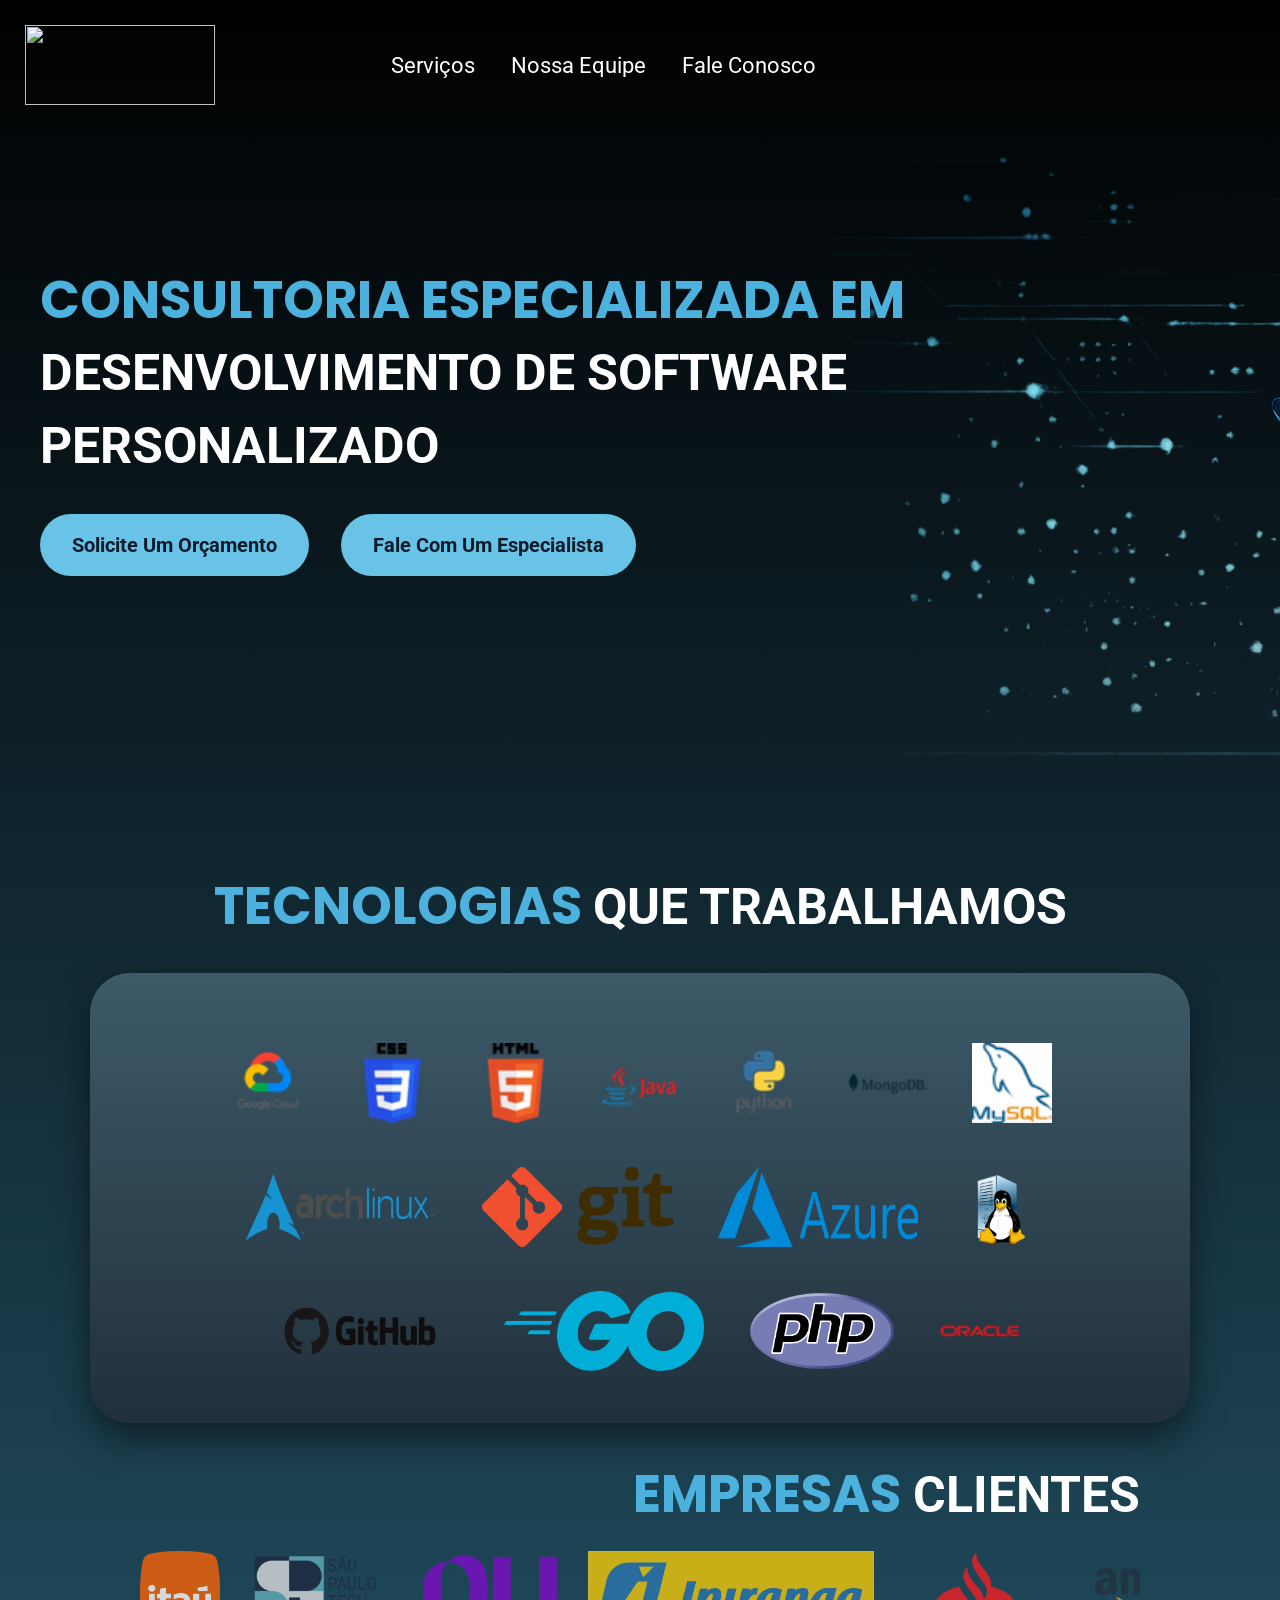
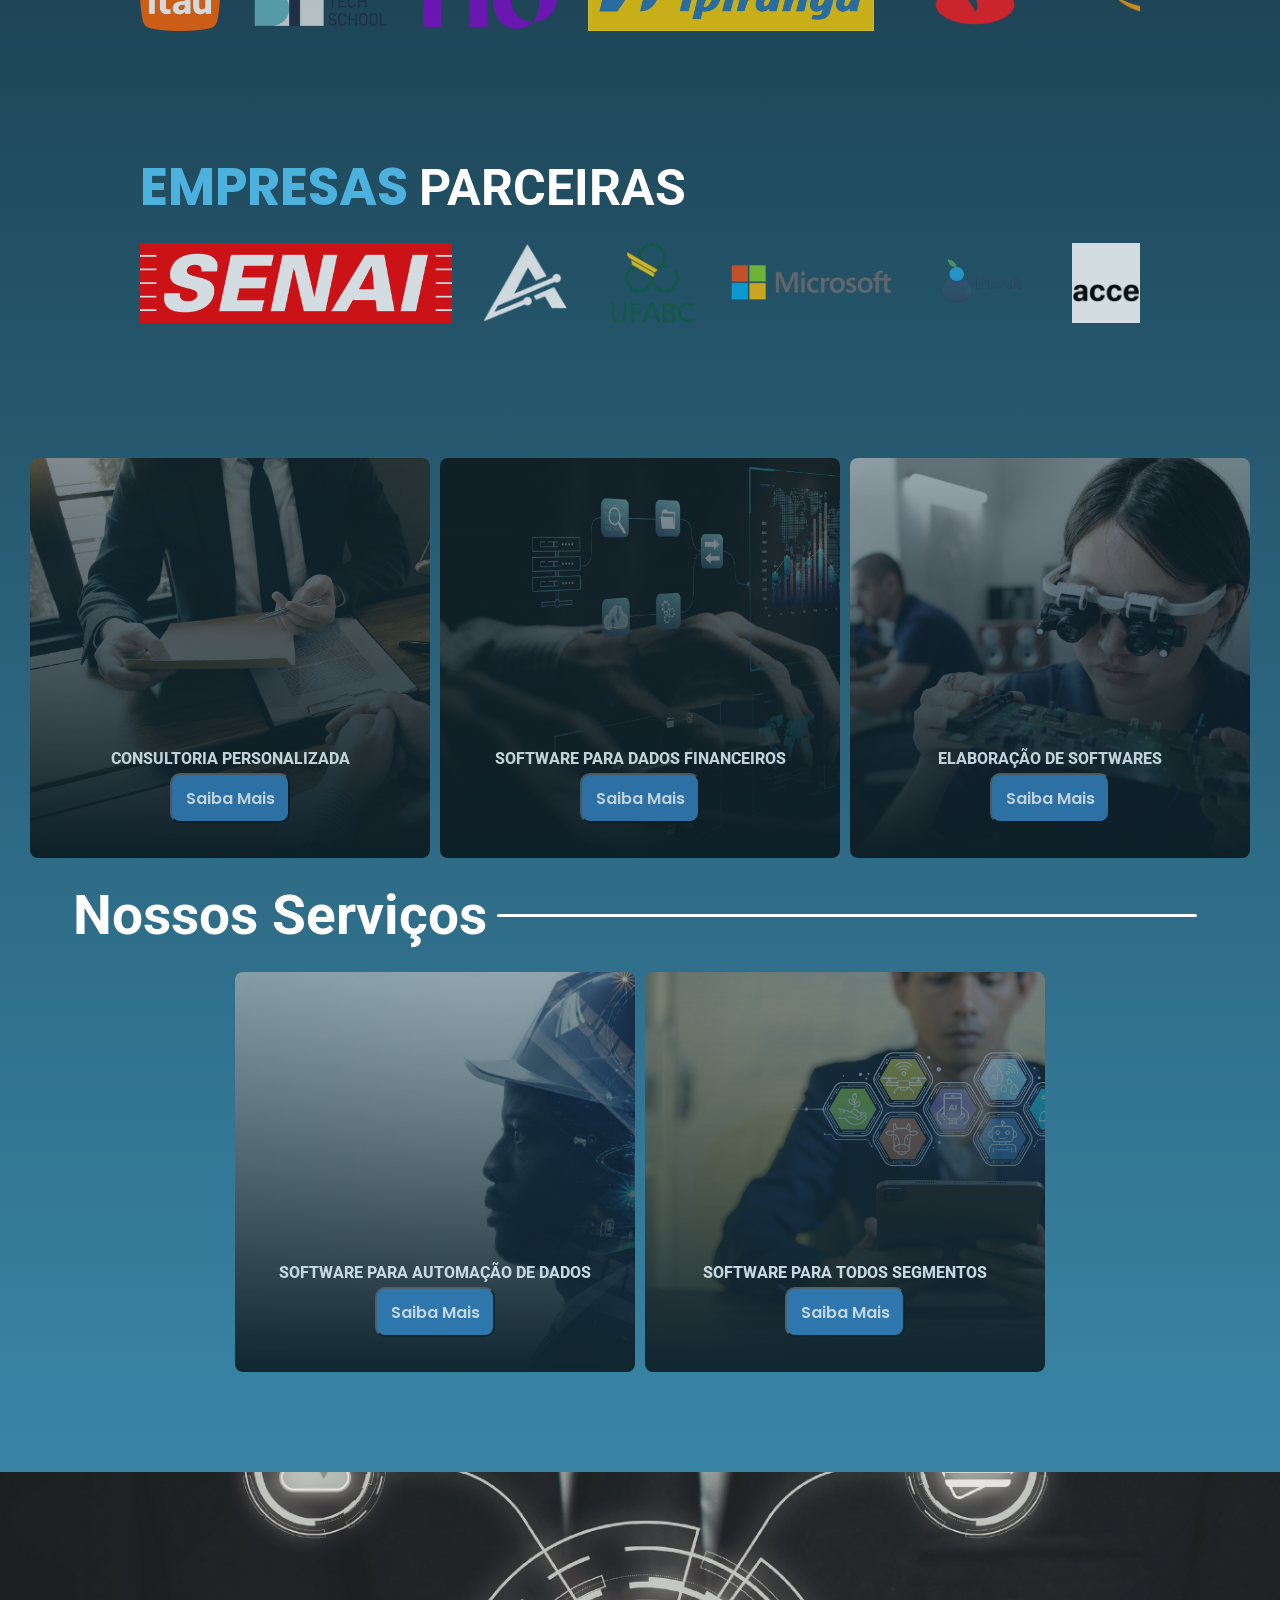
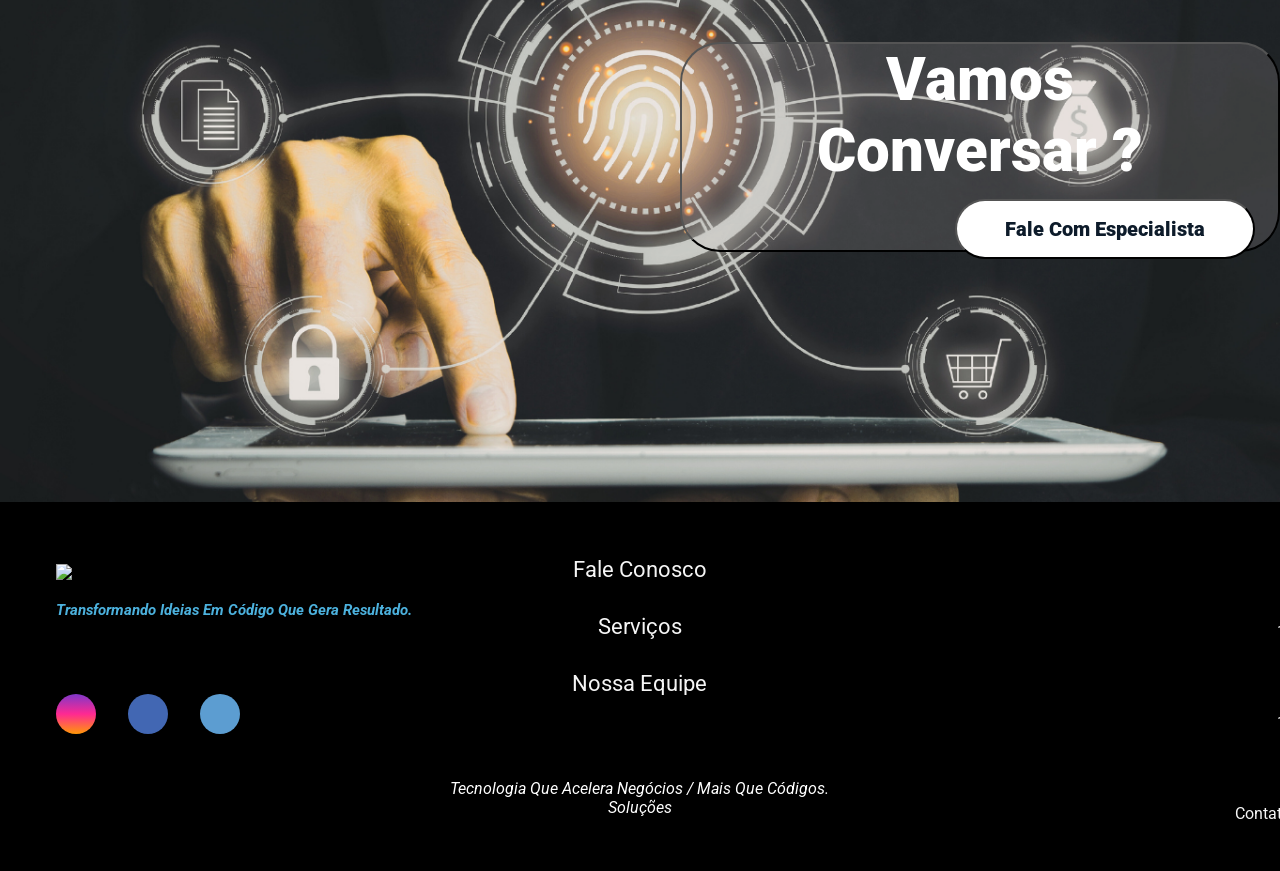
==== index.html @ 664ad67c "Vamos Conversar" ====
<!DOCTYPE html>
<html>

<head>
    <link rel="stylesheet" href="style-home.css">
    <link rel="stylesheet" href="https://cdnjs.cloudflare.com/ajax/libs/font-awesome/7.0.1/css/all.min.css"
        integrity="sha512-2SwdPD6INVrV/lHTZbO2nodKhrnDdJK9/kg2XD1r9uGqPo1cUbujc+IYdlYdEErWNu69gVcYgdxlmVmzTWnetw=="
        crossorigin="anonymous" referrerpolicy="no-referrer" />
    <title>Chama o Dev</title>
    <link rel="icon" href="IMG/icon_chama_o_dev.png" type="image/png">
</head>

<body>
    <header class="menu">
        <img src="IMG/chama_o_dev-removebg-preview.png" class="logo">
        <nav class="navbar">
            <a href="services.html">Serviços</a>
            <a href="nossaequipe.html">Nossa Equipe</a>
            <a href="./contato.html">Fale Conosco</a>
        </nav>
    </header>
    <section class="homepage">
        <div class="content">
            <h2 class="title">
                Consultoria Especializada em <br>
                <span>Desenvolvimento de Software Personalizado</span>
            </h2>

            <div class="botoes">
                <a href="services.html" class="btn">Solicite um Orçamento</a>
                <a href="./contato.html" class="btn">Fale com um Especialista</a>
            </div>
        </div>

        <div class="image">
            <img src="IMG/robo3.png">
        </div>
    </section>
    <section>
        <h1 class="title-box">Tecnologias <span>que trabalhamos</span></h1>
        <div class="alinhar">
            <div class="box">
                <img src="IMG/GoogleCloud.png" class="">
                <img src="tecnologias/css.png" class="">
                <img src="tecnologias/html.png" class="">
                <img src="tecnologias/java.png" class="">
                <img src="tecnologias/python.png" class="">
                <img src="tecnologias/mongodb.png" class="">
                <img src="tecnologias/MySQL.png" class="">
                <img src="tecnologias/archlinux.png" class="">
                <img src="tecnologias/Git-logo.svg.png" class="">
                <img src="tecnologias/Microsoft_Azure_Logo.svg.png" class="">
                <img src="tecnologias/linux-server.png" class="">
                <img src="tecnologias/github.png" class="">
                <img src="tecnologias/goolang.png" class="">
                <img src="tecnologias/php.png" class="">
                <img src="tecnologias/oracle.png" class="">
            </div>
        </div>
    </section>
    <section class="nossos_clientes_parceiros">
        <div class="cliente">
            <h1 class="title">Empresas<span> Clientes</span></h1>
            <div class="carrossel">
                <div class="logotipos">
                    <img src="IMG/2023_Itaú_Unibanco_Logo.png" alt="icone_itau" class="icons">
                    <img src="IMG/sptech_principal.png" alt="icone_sptech" class="icons">
                    <img src="IMG/nubank-logo-claro.png" alt="icone_nubank" class="icons">
                    <img src="IMG/Ipiranga_Logo.jpg" alt="icone_ipiranga" class="icons">
                    <img src="IMG/Santander-Emblema-650x366.png" alt="icone_santander" class="icons">
                    <img src="IMG/amazon.webp" class="icons">
                    <img src="IMG/apple.png" class="icons">
                    <img src="IMG/google.png" class="icons">

                    <img src="IMG/2023_Itaú_Unibanco_Logo.png" alt="icone_itau" class="icons">
                    <img src="IMG/sptech_principal.png" alt="icone_sptech" class="icons">
                    <img src="IMG/nubank-logo-claro.png" alt="icone_nubank" class="icons">
                    <img src="IMG/Ipiranga_Logo.jpg" alt="icone_ipiranga" class="icons">
                    <img src="IMG/Santander-Emblema-650x366.png" alt="icone_santander" class="icons">
                    <img src="IMG/amazon.webp" class="icons">
                    <img src="IMG/apple.png" class="icons">
                    <img src="IMG/google.png" class="icons">
                </div>
            </div>
        </div>
        </div>
        <div class="parceiros">
            <h1 class="title">Empresas  <span>Parceiras</span></h1>
            <div class="carrossel">
                <div class="logotipos">
                    <img src="IMG/SENAI_São_Paulo_logo.png" alt="icone_senai" class="icons">
                    <img src="IMG/chama o dev (1).png" alt="icone_Aposs" class="icons">
                    <img src="IMG/logo_ufabc.png" alt="icone_ufabc" class="icons">
                    <img src="IMG/Microsoft.png" alt="icone_microsoft" class="icons">
                    <img src="IMG/LogoPEAR.png" alt="icone-pear" class="icons">
                    <img src="IMG/accenture.png" class="icons">
                    <img src="IMG/nike.webp" class="icons">
            
                    <img src="IMG/SENAI_São_Paulo_logo.png" alt="icone_senai" class="icons">
                    <img src="IMG/chama o dev (1).png" alt="icone_Aposs" class="icons">
                    <img src="IMG/logo_ufabc.png" alt="icone_ufabc" class="icons">
                    <img src="IMG/Microsoft.png" alt="icone_microsoft" class="icons">
                    <img src="IMG/LogoPEAR.png" alt="icone-pear" class="icons">
                    <img src="IMG/accenture.png" class="icons">
                    <img src="IMG/nike.webp" class="icons">
                </div>
            </div>
        </div>
    </section>
    <section class="servicos">
        <div class="conjunto_card_servicos">
            <div class="cards_servicos cards_servicos_image1">
                <p class="frase_servicos">Consultoria personalizada</p>
                <button class="botao_servicos">Saiba Mais</button>
            </div>
            <div class="cards_servicos cards_servicos_image2">
                <p class="frase_servicos">Software para dados financeiros</p>
                <button class="botao_servicos">Saiba Mais</button>
            </div>
            <div class="cards_servicos cards_servicos_image3">
                <p class="frase_servicos">elaboração de softwares </p>
                <button class="botao_servicos">Saiba Mais</button>
            </div>
        </div>
        <div class="titulo_linha_servicos">
            <h1 class="titulo_servicos">Nossos Serviços</h1>
            <div class="linha_titulo"></div>
        </div>
        <div class="conjunto_card_servicos">
            <div class="cards_servicos cards_servicos_image4">
                <p class="frase_servicos">software para AUTOMAÇÃO De DADOS </p>
                <button class="botao_servicos">Saiba Mais</button>
            </div>
            <div class="cards_servicos cards_servicos_image5">
                <p class="frase_servicos">software para todos segmentos</p>
                <button class="botao_servicos">Saiba Mais</button>
            </div>
        </div>
    </section>
    <section>
        <div id="img5">
            
            <button class="conversar">
                <p class="titulo_conversa">Vamos</p>
                <p class="titulo_conversa">Conversar ?</p>
                <a href="./contato.html">
                    <input type="submit" value="Fale com Especialista" class="btn_especialista">
                </a>

            </button>


        </div>
    </section>
    <footer>
        <div id="footer_content">
            <div id="footer_contacts">
                <h1><img src="IMG/chama_o_dev-removebg-preview.png" width="230px"></h1>
                <h3 class="title2">
                    <p><i>Transformando ideias em código que gera resultado.</i></p>
                </h3>
                <br>
                <br>
                <br>

                <div id="footer_social_media">

                    <a href="https://www.instagram.com/" target="_blank" class="footer-link" id="instagram">
                        <i class="fa-brands fa-instagram"></i>
                    </a>

                    <a href="https://pt-br.facebook.com/" target="_blank" class="footer-link" id="facebook">
                        <i class="fa-brands fa-facebook"></i>
                    </a>
                    <a href="file:///C:/Users/25253884/Desktop/Chama-o-Dev/nossaequipe.html" target="_blank" class="footer-link" id="linkedin">
                        <i class="fa-brands fa-linkedin"></i>
                    </a>
                </div>
            </div>
            <ul class="footer-list">
                <li>
                    <a href="file:///C:/Users/25253884/Desktop/Chama-o-Dev/contato.html" class="footer-link">Fale
                        Conosco</a>
                </li>
                <li>
                    <a href="services.html" class="footer-link">Serviços</a>
                </li>
                <li>
                    <a href="file:///C:/Users/25253884/Desktop/Chama-o-Dev/nossaequipe.html" class="footer-link">Nossa
                        Equipe</a>
                </li>
                <br>
                <li>
                        <p><i>Tecnologia que acelera negócios / Mais que códigos. Soluções</i></p>
                </li>
            </ul>
            <div id="footer_social_media2">
                <div id="img4">
                    <i href="#" class="footer-link" id="whatsapp">
                        <i class="fa-brands fa-whatsapp"></i>
                    </i>
                    <p>11 91654-1455</p>
                    <i href="#" class="footer-link" id="telefone">
                        <i class="fa-solid fa-phone"></i>
                    </i>
                    <p>11 97764-6850</p>
                    <a href="https://mail.google.com/" target="_blank" class="footer-link" id="email">
                        <i class="fa-regular fa-envelope"> </i>
                    </a>
                    <p>contato@chamaodev.com</p>
                </div>
            </div>
        </div>
    </footer>
</body>

</html>
---- style-home.css ----
@import url('https://fonts.googleapis.com/css2?family=Inter:ital,opsz,wght@0,14..32,100..900;1,14..32,100..900&family=Montserrat:ital,wght@0,100..900;1,100..900&family=Poppins:ital,wght@0,100;0,200;0,300;0,400;0,500;0,600;0,700;0,800;0,900;1,100;1,200;1,300;1,400;1,500;1,600;1,700;1,800;1,900&display=swap');
@import url('https://fonts.googleapis.com/css2?family=Roboto:ital,wght@0,100..900;1,100..900&display=swap');

* {
    margin: 0;
    padding: 0;
    box-sizing: border-box;
    text-decoration: none;
    text-transform: capitalize;
    transition: 0.2s linear;
    font-family: "Roboto", sans-serif;
}

:root {
    /* Paleta Tecnologia & Confiança */
    --azul-escuro: #0A2647;
    --azul-medio: #144272;
    --azul-destaque: #205295;
    --azul-claro: #2C74B3;
    --branco: #FFFFFF;
    --cinza-claro: #F5F5F5;
    --texto-escuro: #333333;
    /* para fundos claros */
    --cor-fundo: #F5F5F5;
    /* para fundos escuro */
    --cor-fundoE: #000000;
    /* substitua pela sua cor */
    --cor-texto: #333333;
    --cor-ciano-claro: #6fd3ff;
    --font-montserrat: "montserrat", sans-serif;
    --font-poppins: "poppins", sans-serif;
    --font-inter: "inter", sans-serif;
    --font-roboto: "Roboto", sans-serif;
    --font-size-titulo: 50px;
    --font-size-subtitulo: 40px;
    --font-size-texto: 30px;
}

body {
    width: auto;
    height: auto;
    background: linear-gradient(#000, #4cb1dd);
    background-repeat: no-repeat;
    background-size: auto;
}

.icons {
    opacity: 0.8;
    transition:0.5s ease-in-out;
    filter: grayscale(5%);
    height: 80px;
}

.icons:hover{
    transform: scale(1.1);
    filter: grayscale(70%);
}

.carrossel {
    overflow: hidden; /* corta os elementos que sairem do container*/
    width: 100%;
    position: relative;
}

@keyframes slide {
    from {
        transform: translateX(0);
    }
    to {
        transform: translateX(-50%);
    }
}
.logotipos {
    display: flex;
    gap: 30px;
    display: flex;
    width: max-content;
    align-items: center;
    animation:slide 13s linear infinite;
}

.logo {
    height: 80px;
    width: 190px;
}

.menu {
    width: 100%;
    padding: 25px;
    padding-right: 35%;
    position: sticky;
    display: flex;
    align-items: center;
    justify-content: space-between;
}

.navbar a {
    margin: 0 1rem;
    font-size: 1.4rem;
    color: #fff;
}

.navbar a:hover {
    color: #4cb1dd;
    border-bottom: 0.1rem solid var(--cinza-claro);
    padding-bottom: 0.5rem;
    font-size: 1.6rem;
}

.homepage {
    width: 100%;
    height: 100vh;
    display: flex;
    align-items: center;
    justify-content: space-between;
    margin-top: -10rem;
}


.title-box{
    font-family: var(--font-poppins);
    font-size: 52px;
    color: #4cb1dd;
    text-transform: uppercase;
    line-height: 1.4;
    white-space: nowrap;
    text-align: center;
    margin-bottom: 30px;
}

.title-box span {
    font-size: 50px;
    white-space: initial;
    color: #fff;
    text-transform: uppercase;
}

.title {
    font-family: var(--font-poppins);
    font-size: 52px;
    color: #4cb1dd;
    text-transform: uppercase;
    line-height: 1.4;
    white-space: nowrap;
}

.title:hover{
    filter:brightness(120%);
}

.title span {
    font-size: 50px;
    white-space: initial;
    color: #fff;
    text-transform: uppercase;
}

.content {
    margin-left: 40px;
    display: flex;
    flex-direction: column;
}

.image {
    position:relative;
    right: 75px;
    top: 50px;
}

.botoes {
    display: flex;
    gap: 2rem;
    margin-top: 2rem;
}

.btn {
    background: #69c3e6;
    color: #0d1b2a;
    padding: 1.2rem 2rem;
    font-size: 20px;
    font-weight: 700;
    border-radius: 40px;
    text-decoration: none;
    display: inline-flex;
    align-items: center;
    justify-content: center;
    min-width: 240px;
    transition: 0.3s ease;
    
}

.btn:hover {
    transform: scale(1.05);
    background-color: #000;
    color: var(--cor-ciano-claro);
    box-shadow: 0 10px 25px rgba(0, 0, 0, 0.2);
}

/* --- Section Clientes Parceiros --- */
.nossos_clientes_parceiros {
    display: flex;
    flex-direction: column;
    justify-content: center;
    align-items: center;
    gap: 50px;
}

.cliente , .parceiros{
    width: 1000px;
    display: flex;
    flex-direction: column;
    margin: 35px;
    gap: 20px;
}

.cliente {
    text-align: right;
}

.titulo_cliente_parceiro {
    margin-top: 20px;
    margin-bottom:50px;
    font-family: var(--font-roboto);
    color: var(--branco);
    font-weight: 800;
}

.titulo_cliente_parceiro span {
    font-size: 50px;
    white-space: initial;
    color: #fff;
    text-transform: uppercase;
}


.card-mae{
    display: flex;
    justify-content: space-between;
    align-items: center;
    flex-wrap: wrap;
}

.card{
    width:500px;
    height:800px;
    background-color:#0f1d2e;
    padding: 20px;
    border-radius: 20px;
    border-style: outset;
    opacity:0.65;
    text-align: center;
    transition: 1s;
    overflow:hidden ;
    margin: 30px;
}

.card-container {
    text-align: center;
    padding: 15px;
}

.card:hover{    
    opacity:1;
    transform: translateY(-5px);
    box-shadow: 0px 10px 10px  #05618b;
}
.img-card {
    border-radius:50%;
    margin-bottom:15px;
    width: 100%;
    height: 400px; /* altura fixa pra imagem*/
    object-fit: cover; /* corta imagem sem distorcer*/
}

.card-container h1{
    margin-bottom:10px ;
    font-size: 30px;
    color: #4cb1dd;
}



.card-container p{
    font-size:1.3rem;
    color: #F5F5F5;
}

.btn-card{
    margin-top: auto;
    background: #69c3e6;
    color: #0d1b2a;
    padding: 1.0rem 1rem;
    font-size: 25px;
    font-weight: 500;
    border-radius: 25px;
    text-decoration: none;
    display: inline-flex;
    align-items: center;
    justify-content: center;
    transition: 0.3s ease;
    margin-top: 10px;
    margin-bottom: 10px;
}

.btn-card:hover {
    transform: scale(1.05);
    box-shadow: 0 10px 25px rgba(0, 0, 0, 0.2);
}

/* --- Serviços --- */
.servicos {
    margin: 100px 10px;
}
.cards_servicos {
    height: 400px;
    width: 400px;
    background: var(--azul-escuro);
    border-radius: 8px;
    text-transform: uppercase;
    font-family: var(--font-poppins);
    font-weight: 800;
    color: var(--branco);
    display: flex;
    flex-direction: column;
    align-items: center;
    justify-content: flex-end;
    padding-bottom: 30px;
    transition: 0.5s;
    opacity: 0.7;
}

.cards_servicos:hover {
    transform:translateY(-7px);
    box-shadow: 0 10px 25px rgba(0, 0, 0, 0.2);
    opacity: 1;
}

.frase_servicos {
    text-transform: uppercase;
    text-align: center;
}

.cards_servicos_image1 {
    background: linear-gradient(rgba(0,0,0,0.2), rgba(0,0,0,2)), url(IMG/chama\ o\ dev1.png);
    background-size: cover;
}

.cards_servicos_image2 {
    background: linear-gradient(rgba(0,0,0,0.2), rgba(0,0,0,1)), url(IMG/dev\ \(2\).png);
    background-size: cover;
}

.cards_servicos_image3 {
    background: linear-gradient(rgba(0,0,0,0.2), rgba(0,0,0,1)), url(IMG/dev\ \(3\).png);
    background-position: center;
    background-size: cover;
}

.cards_servicos_image4 {
    background: linear-gradient(rgba(0,0,0,0.2), rgba(0,0,0,1)), url(IMG/dev\ \(4\).png);
    background-size: cover;
}

.cards_servicos_image5 {
    background: linear-gradient(rgba(0,0,0,0.2), rgba(0,0,0,1)), url(IMG/dev.png);
    background-size: cover;
}

.botao_servicos {
    margin: 5px;
    height: 50px;
    width: 120px;
    background: var(--azul-claro);
    border-radius: 10px;
    color: var(--branco);
    font-family: var(--font-poppins);
    font-size: 16px;
    font-weight: 600;
}

.botao_servicos:hover {
    background: var(--azul-escuro);
    cursor: pointer;
}

.conjunto_card_servicos {
    display: flex;
    gap: 10px;
    justify-content: center;
}

.titulo_linha_servicos {
    margin: 25px 0px 25px 5%;
    display: flex;
    gap: 10px;
    align-items: center;
    color: var(--branco);
}

.linha_titulo {
    width: 700px;
    height: 3px;
    background: var(--branco);
    border-radius: 5px;
}

.titulo_servicos {
    font-size: 55px;
}

.footer {
    width: 100%;
    color: var(--branco)
}


.footer-link{
    text-decoration: none;
    font-size: 22px;
}


#footer_content {
    background-color: var(--cor-fundoE);
    color: #FFFFFF;
    display:grid;
    grid-template-columns: repeat(3, 1fr);
    padding: 3rem 3.5rem;
}

#footer_contacts h1 {
    margin-bottom: 0.75rem;
    color: #F5F5F5;

}

#footer_social_media {
    display: flex;
    align-items: center;
    gap: 2rem;
    margin-top: 1rem;

}

#footer_social_media2 {
    display: flex;
}

#img4 {
    display: flex;
    align-items: center;
    flex-direction: column;
    gap: 1rem;
    margin-top: 1rem;
    color: #F5F5F5;
    position: relative;
    left: 400px;
}

#footer_social_media2 .footer-link {
    display: flex;
    align-items: center;
    justify-content: center;
    height: 2.5rem;
    width: 2.5rem;
    color: var(--branco);
    border-radius: 50%;
    transition: all 0.4;
}

#footer_social_media2 .footer-link i {
    font-size: 1.25rem;
}
#footer_social_media2 .footer-link:hover{
    opacity: 0.6;
}

#footer_social_media .footer-link {
    display: flex;
    align-items: center;
    justify-content: center;
    height: 2.5rem;
    width: 2.5rem;
    color: var(--branco);
    border-radius: 50%;
    transition: all 0.4;
}

#footer_social_media .footer-link i {
    font-size: 1.25rem;
}

#footer_social_media .footer-link:hover{
    opacity: 0.6;
}

#instagram{
    background: linear-gradient(#7f37c9, #ff2992, #ff9807);
}

#facebook{
    background-color: #4267b3;
}

#linkedin{
    background-color: #5c9dd1;
}

#whatsapp{
    background-color: #25d366;
}

#telefone{
    background-color: #205295;
}

#email{
    background-color: #EA4335;

}

.footer-list {
    display: flex;
    flex-direction: column;
    gap: 2rem;
    list-style: none;
    align-items: center;
    justify-content: center;
    text-align: center;
}


.footer-list .footer-link {
    color: #F5F5F5;
}

.footer-list .footer-link:hover{
    color: var(--cor-ciano-claro);
    color: #5689d6;
}


.img4 {
    width: 260px;
    position: relative;
    left: 180px;
    top: 30px;
}

.content2{
    display:block;
    padding: 20px;
    margin-bottom: 30px;
    margin-top: 200px;
    height:250px;
}

.home-equipe{
    width: 100%;
    height: 100vh;
    display: flex;
    flex-direction: column;
    justify-content: center;
    align-items: center;
}

.estrela {
    margin-bottom:15px;
    width: 100px;
    filter: invert();
}

.frase-card{
    font-weight: bold;
    margin-top: 20px;
    margin-bottom: 20px;
    color: rgb(3, 135, 153);
    font-size: 50px;
}


.alinhar{
    display: flex;
    justify-content: center;
    align-items: center;
}
.box {
    height:450px;
    width: 1100px;
    /* Degradê azul-acinzentado da primeira foto */
    background: linear-gradient(180deg, #3d5a69 0%, #21303b 100%); 
    border-radius: 40px; 
    padding: 50px 45px;
    text-align: center;
    box-shadow: 0 15px 35px rgba(0, 0, 0, 0.5);
    color: #ffffff;
    overflow: hidden;
    transition:0.5s;
}

.box:hover{
    transform:translateY(-5px);
    box-shadow: 0 15px 25px #05618b;
}

.box img {
    min-height:80px;
    max-height:80px;
    margin:20px;
    min-width:80px;
    max-width:200px;
}

.title2 {
    font-family: var(--font-poppins);
    font-size: 15px;
    color: #4cb1dd;
    text-transform: uppercase;
    line-height: 1.4;
    white-space: nowrap;
}

#img5 {
    width: 100%;
    height: 70vh;
    background-image:url("IMG/conversaDEV.png"); 
    background-size:cover;
    background-position:bottom;
    background-repeat: no-repeat;
    display: flex;
    flex-direction: column;
    align-items: flex-end;
    justify-content: flex-end;
}


.btn_especialista {
    display: flex;
    font-weight: 300px;
    font-size: 20px;
    border-radius: 60px;
    background: #ffffff;
    color: #0d1b2a;
    padding: 1rem 3rem;
    font-weight: 900;
    cursor: pointer;
    margin-bottom: 30px;
    margin-top: 13px;
    margin-left: 250px;
    
}

.conversar {
    font-size: 60px;
    height: 210px;
    width: 600px;
    background-color: #d3c9c92a;
    border-radius: 40px;
    font-weight: 900;
    color: var(--branco);
    display: flex;
    flex-direction: column;
    align-items: center;
    padding-bottom: 10px;
    margin-bottom: 250px;
}
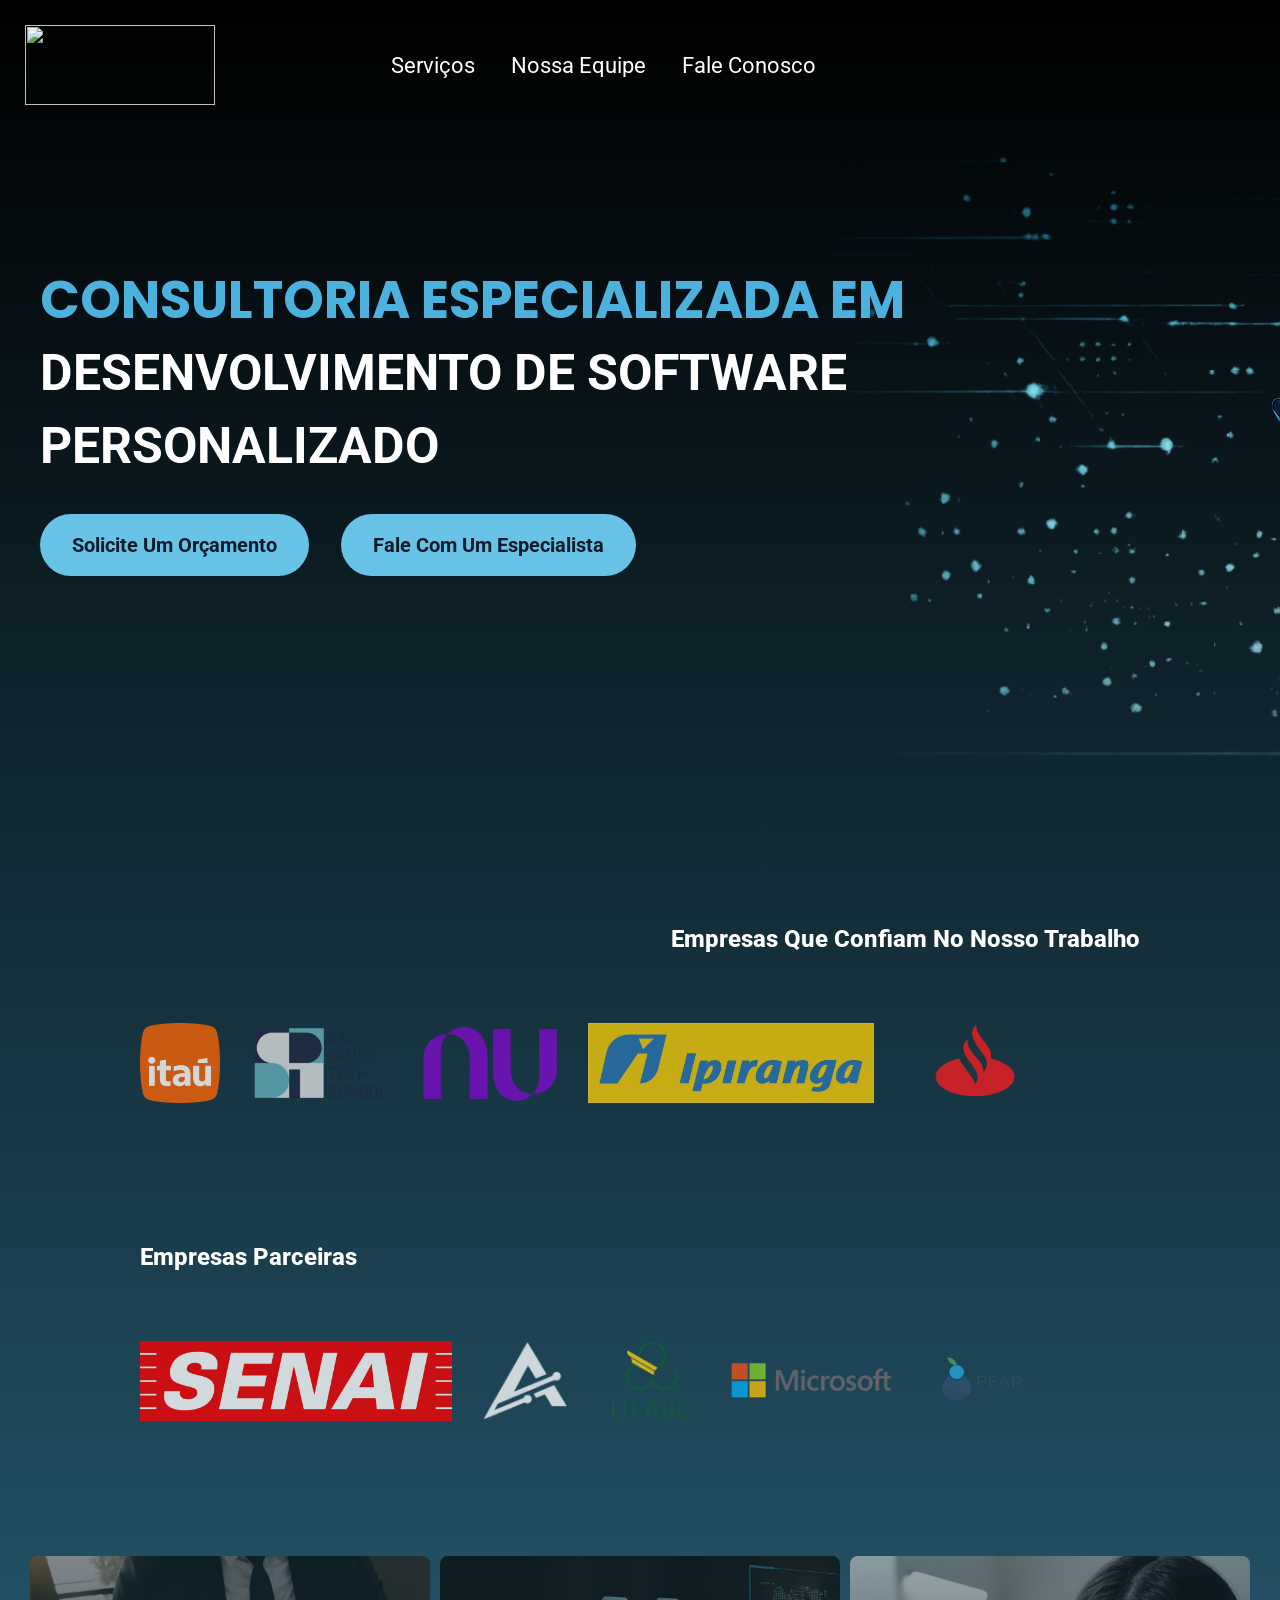
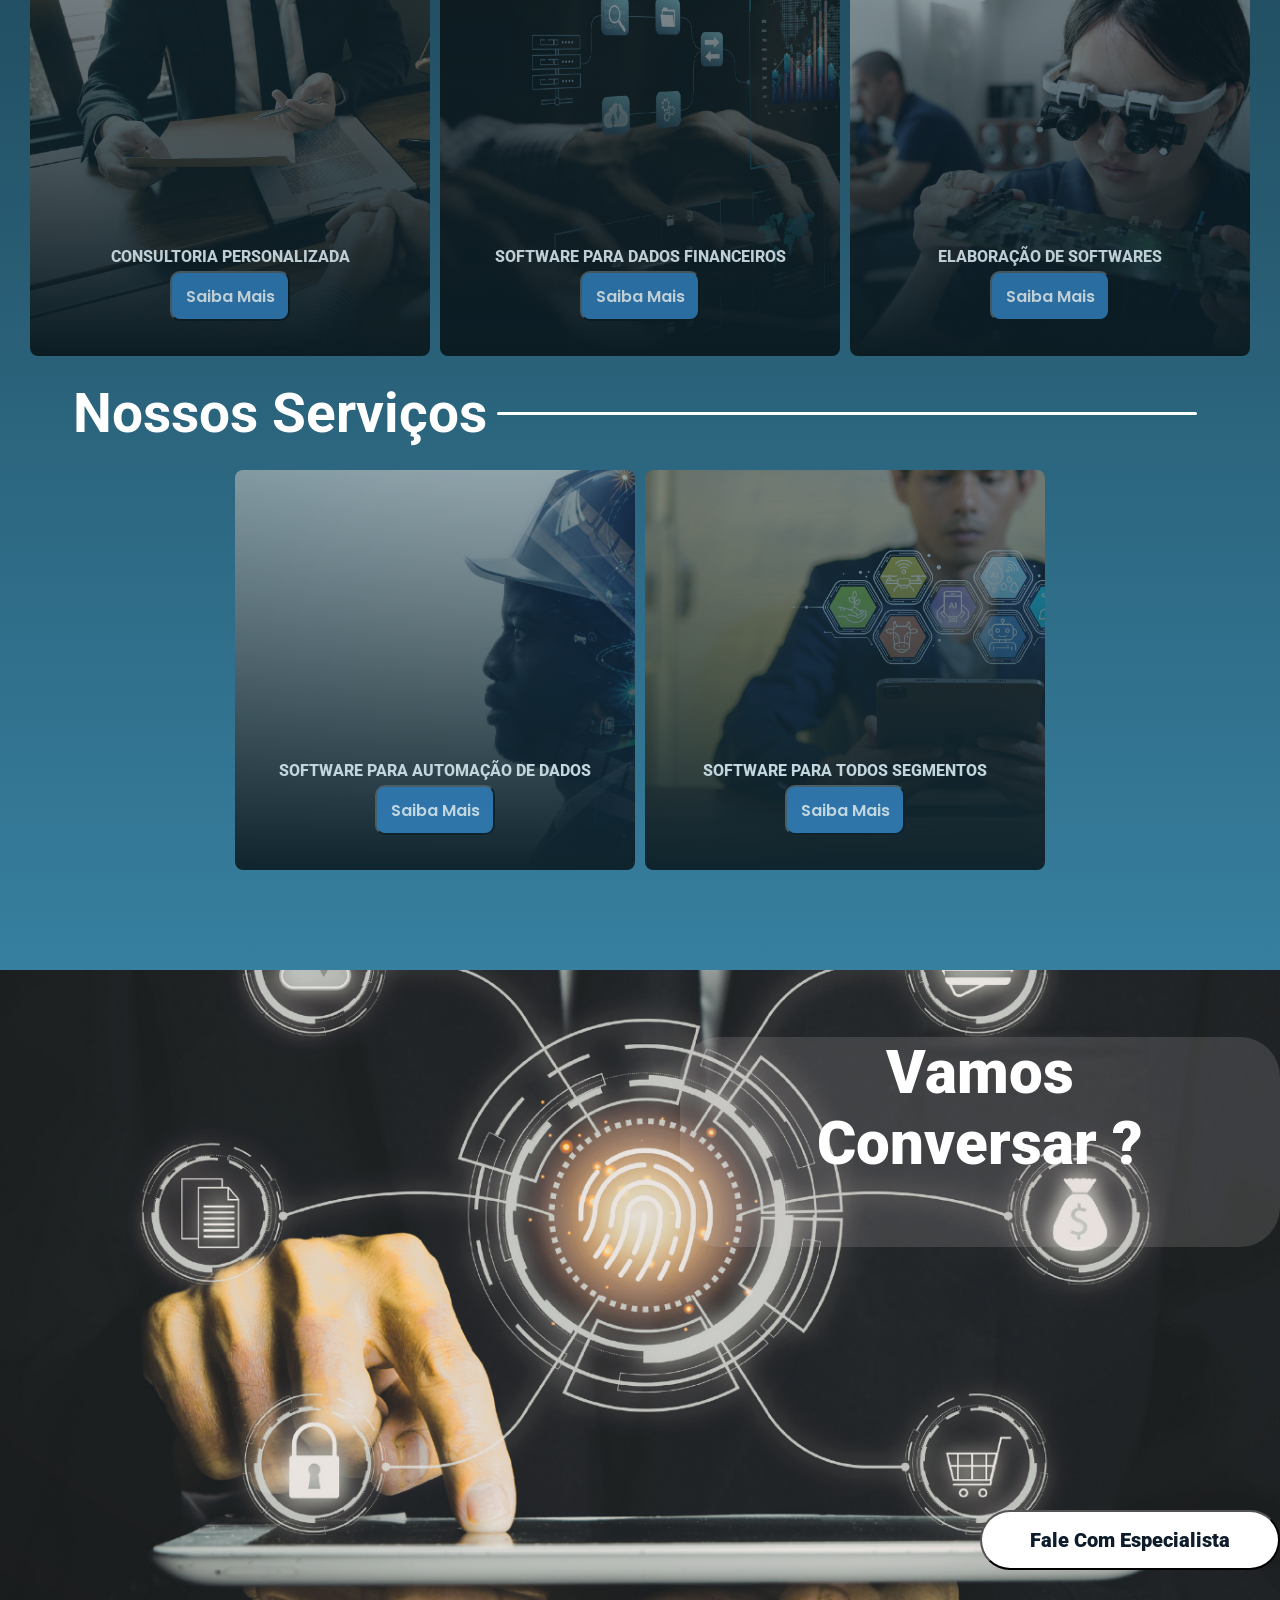
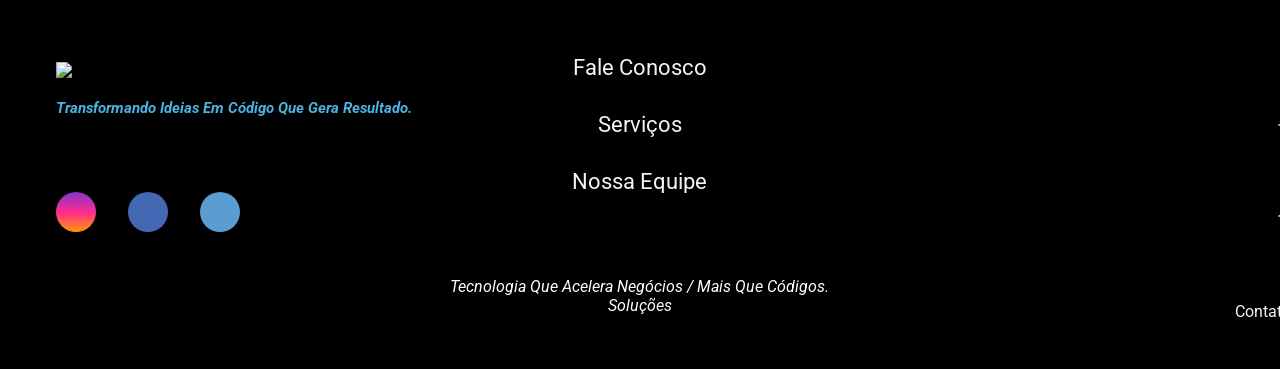
==== commit b36e7fb0: "Aprimorando area do cliente" ====
--- a/index.html
+++ b/index.html
@@ -36,74 +36,25 @@
             <img src="IMG/robo3.png">
         </div>
     </section>
-    <section>
-        <h1 class="title-box">Tecnologias <span>que trabalhamos</span></h1>
-        <div class="alinhar">
-            <div class="box">
-                <img src="IMG/GoogleCloud.png" class="">
-                <img src="tecnologias/css.png" class="">
-                <img src="tecnologias/html.png" class="">
-                <img src="tecnologias/java.png" class="">
-                <img src="tecnologias/python.png" class="">
-                <img src="tecnologias/mongodb.png" class="">
-                <img src="tecnologias/MySQL.png" class="">
-                <img src="tecnologias/archlinux.png" class="">
-                <img src="tecnologias/Git-logo.svg.png" class="">
-                <img src="tecnologias/Microsoft_Azure_Logo.svg.png" class="">
-                <img src="tecnologias/linux-server.png" class="">
-                <img src="tecnologias/github.png" class="">
-                <img src="tecnologias/goolang.png" class="">
-                <img src="tecnologias/php.png" class="">
-                <img src="tecnologias/oracle.png" class="">
+    <section class="nossos_clientes_parceiros">
+        <div class="cliente">
+            <h1 class="titulo_cliente_parceiro">Empresas que Confiam no Nosso Trabalho</h1>
+            <div class="logotipos">
+                <img src="IMG/2023_Itaú_Unibanco_Logo.png" alt="icone_itau" class="icons">
+                <img src="IMG/sptech_principal.png" alt="icone_sptech" class="icons">
+                <img src="IMG/nubank-logo-claro.png" alt="icone_nubank" class="icons">
+                <img src="IMG/Ipiranga_Logo.jpg" alt="icone_ipiranga" class="icons">
+                <img src="IMG/Santander-Emblema-650x366.png" alt="icone_santander" class="icons">
             </div>
         </div>
-    </section>
-    <section class="nossos_clientes_parceiros">
-        <div class="cliente">
-            <h1 class="title">Empresas<span> Clientes</span></h1>
-            <div class="carrossel">
-                <div class="logotipos">
-                    <img src="IMG/2023_Itaú_Unibanco_Logo.png" alt="icone_itau" class="icons">
-                    <img src="IMG/sptech_principal.png" alt="icone_sptech" class="icons">
-                    <img src="IMG/nubank-logo-claro.png" alt="icone_nubank" class="icons">
-                    <img src="IMG/Ipiranga_Logo.jpg" alt="icone_ipiranga" class="icons">
-                    <img src="IMG/Santander-Emblema-650x366.png" alt="icone_santander" class="icons">
-                    <img src="IMG/amazon.webp" class="icons">
-                    <img src="IMG/apple.png" class="icons">
-                    <img src="IMG/google.png" class="icons">
-
-                    <img src="IMG/2023_Itaú_Unibanco_Logo.png" alt="icone_itau" class="icons">
-                    <img src="IMG/sptech_principal.png" alt="icone_sptech" class="icons">
-                    <img src="IMG/nubank-logo-claro.png" alt="icone_nubank" class="icons">
-                    <img src="IMG/Ipiranga_Logo.jpg" alt="icone_ipiranga" class="icons">
-                    <img src="IMG/Santander-Emblema-650x366.png" alt="icone_santander" class="icons">
-                    <img src="IMG/amazon.webp" class="icons">
-                    <img src="IMG/apple.png" class="icons">
-                    <img src="IMG/google.png" class="icons">
-                </div>
-            </div>
-        </div>
-        </div>
         <div class="parceiros">
-            <h1 class="title">Empresas  <span>Parceiras</span></h1>
-            <div class="carrossel">
-                <div class="logotipos">
-                    <img src="IMG/SENAI_São_Paulo_logo.png" alt="icone_senai" class="icons">
-                    <img src="IMG/chama o dev (1).png" alt="icone_Aposs" class="icons">
-                    <img src="IMG/logo_ufabc.png" alt="icone_ufabc" class="icons">
-                    <img src="IMG/Microsoft.png" alt="icone_microsoft" class="icons">
-                    <img src="IMG/LogoPEAR.png" alt="icone-pear" class="icons">
-                    <img src="IMG/accenture.png" class="icons">
-                    <img src="IMG/nike.webp" class="icons">
-            
-                    <img src="IMG/SENAI_São_Paulo_logo.png" alt="icone_senai" class="icons">
-                    <img src="IMG/chama o dev (1).png" alt="icone_Aposs" class="icons">
-                    <img src="IMG/logo_ufabc.png" alt="icone_ufabc" class="icons">
-                    <img src="IMG/Microsoft.png" alt="icone_microsoft" class="icons">
-                    <img src="IMG/LogoPEAR.png" alt="icone-pear" class="icons">
-                    <img src="IMG/accenture.png" class="icons">
-                    <img src="IMG/nike.webp" class="icons">
-                </div>
+            <h1 class="titulo_cliente_parceiro">Empresas Parceiras</h1>
+            <div class="logotipos">
+                <img src="IMG/SENAI_São_Paulo_logo.png" alt="icone_senai" class="icons">
+                <img src="IMG/chama o dev (1).png" alt="icone_Aposs" class="icons">
+                <img src="IMG/logo_ufabc.png" alt="icone_ufabc" class="icons">
+                <img src="IMG/Microsoft.png" alt="icone_microsoft" class="icons">
+                <img src="IMG/LogoPEAR.png" alt="icone-pear" class="icons">
             </div>
         </div>
     </section>
@@ -139,17 +90,11 @@
     </section>
     <section>
         <div id="img5">
-            
-            <button class="conversar">
+            <div class="conversar">
                 <p class="titulo_conversa">Vamos</p>
                 <p class="titulo_conversa">Conversar ?</p>
-                <a href="./contato.html">
-                    <input type="submit" value="Fale com Especialista" class="btn_especialista">
-                </a>
-
-            </button>
-
-
+            </div>
+            <input type="submit" value="Fale com Especialista" class="btn_especialista">
         </div>
     </section>
     <footer>
@@ -172,7 +117,8 @@
                     <a href="https://pt-br.facebook.com/" target="_blank" class="footer-link" id="facebook">
                         <i class="fa-brands fa-facebook"></i>
                     </a>
-                    <a href="file:///C:/Users/25253884/Desktop/Chama-o-Dev/nossaequipe.html" target="_blank" class="footer-link" id="linkedin">
+                    <a href="file:///C:/Users/25253884/Desktop/Chama-o-Dev/nossaequipe.html" target="_blank"
+                        class="footer-link" id="linkedin">
                         <i class="fa-brands fa-linkedin"></i>
                     </a>
                 </div>
@@ -191,7 +137,7 @@
                 </li>
                 <br>
                 <li>
-                        <p><i>Tecnologia que acelera negócios / Mais que códigos. Soluções</i></p>
+                    <p><i>Tecnologia que acelera negócios / Mais que códigos. Soluções</i></p>
                 </li>
             </ul>
             <div id="footer_social_media2">
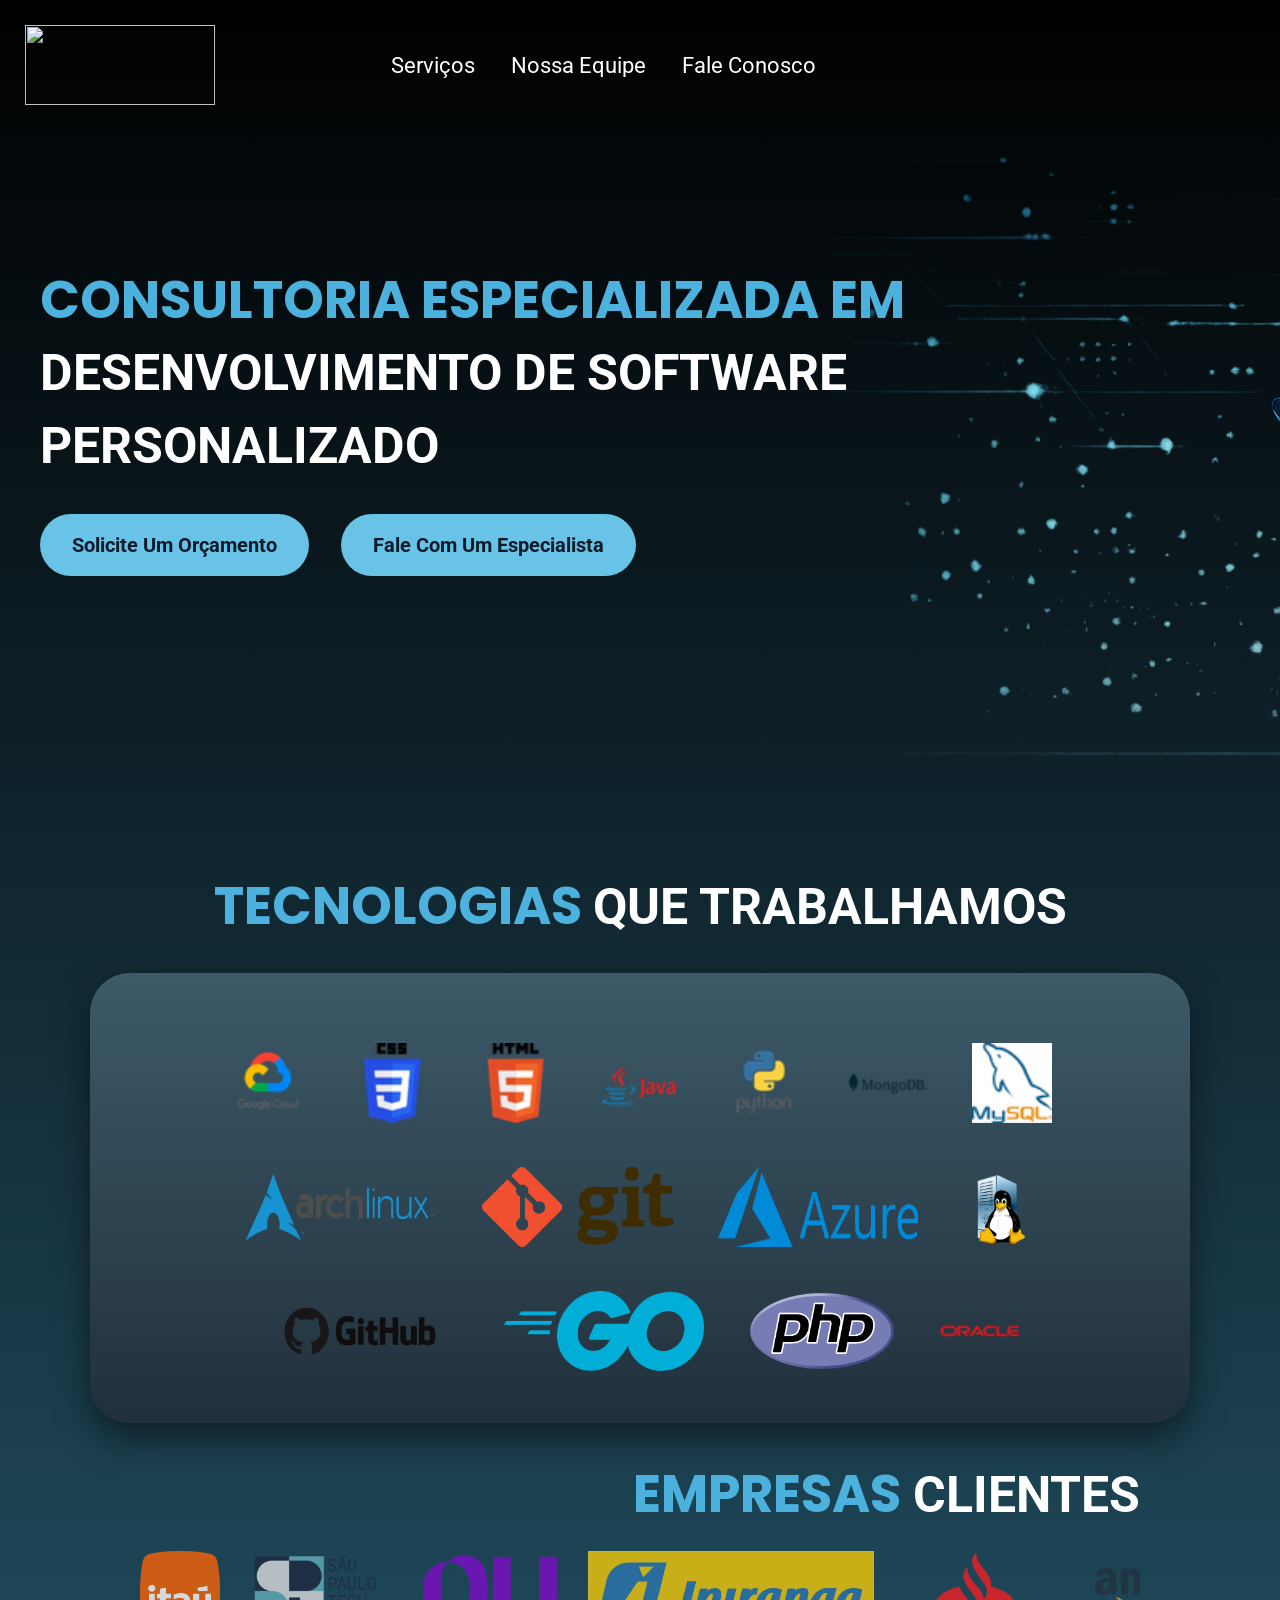
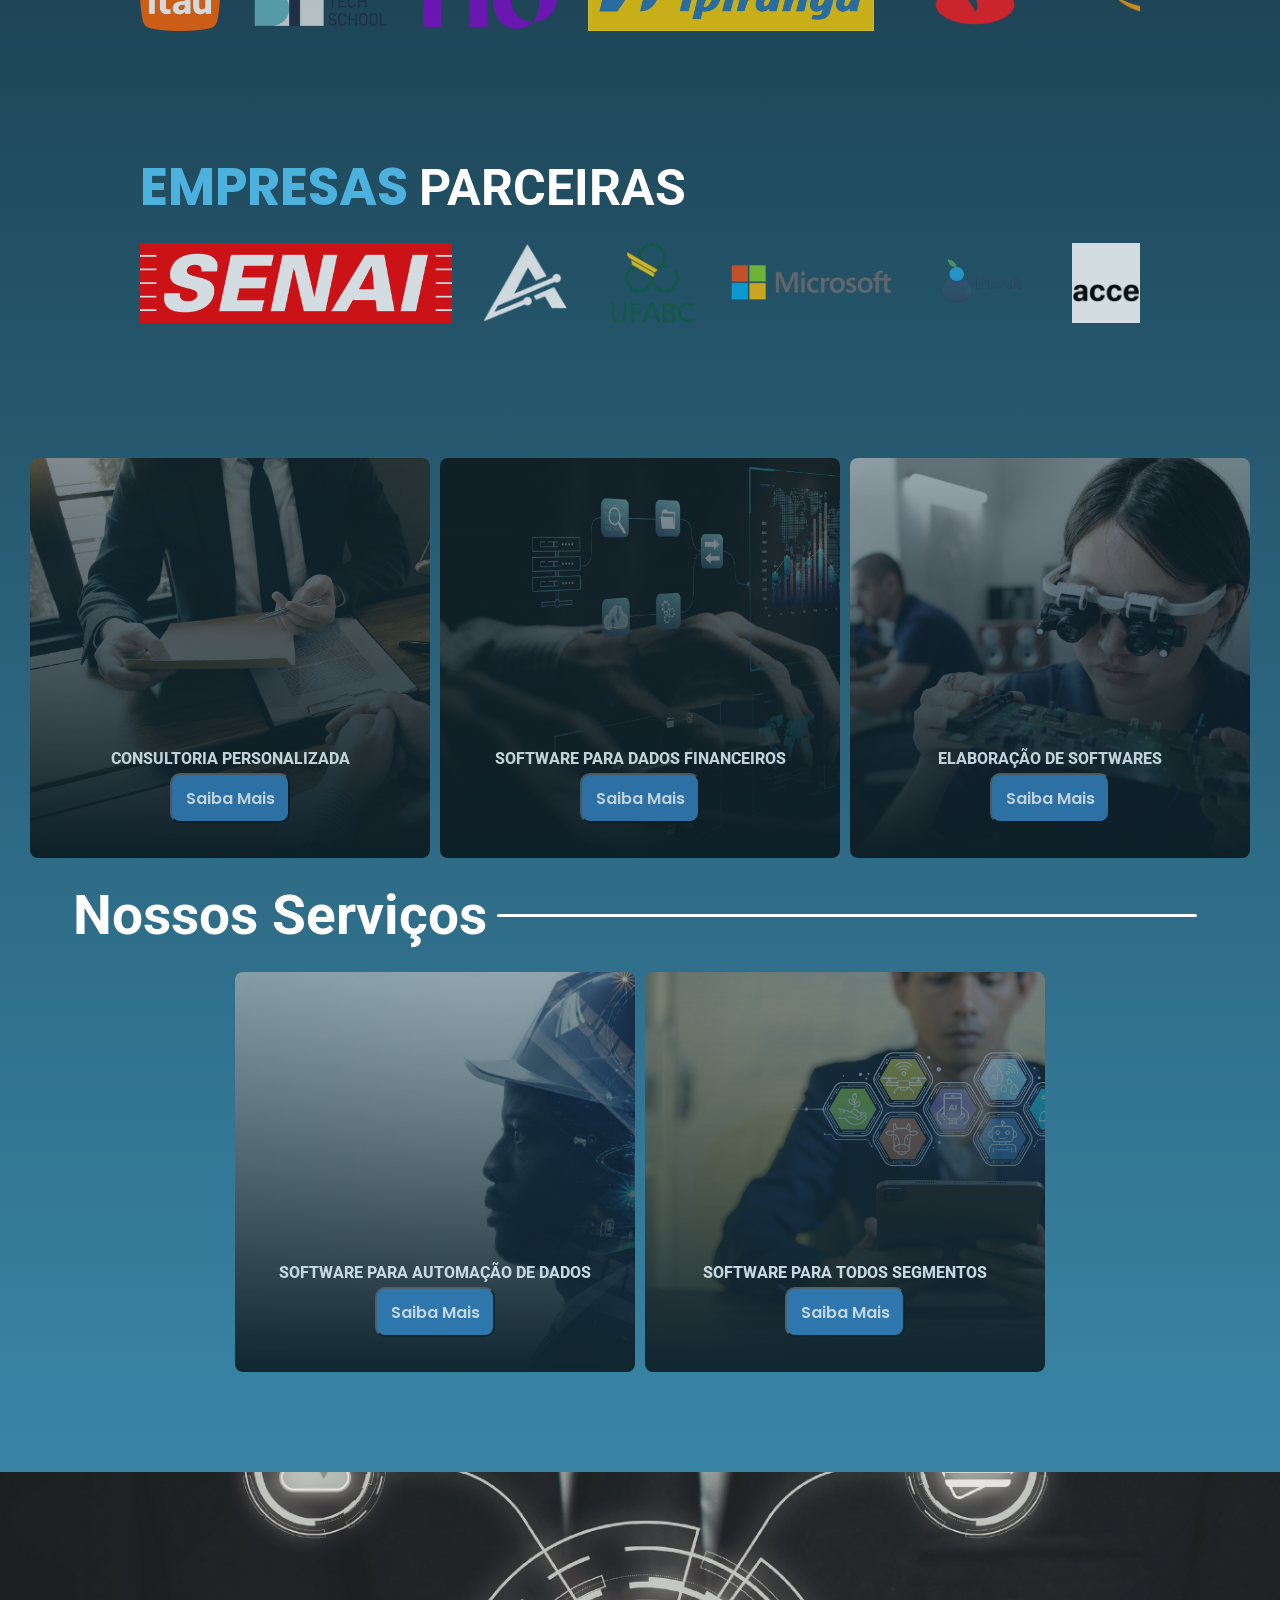
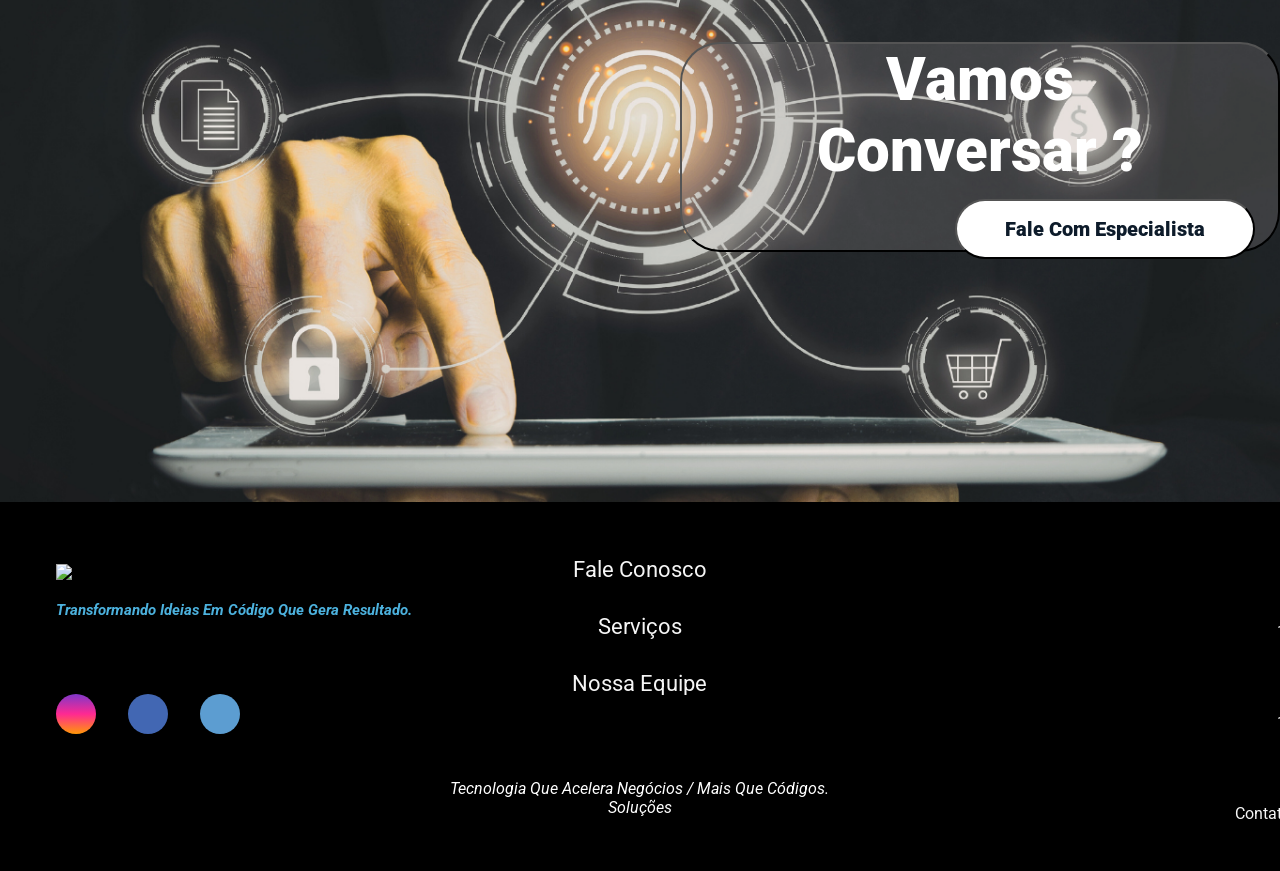
==== commit 3ce94f91: "Merge branch 'main' of https://github.com/Araujosp/Chama-o-Dev" ====
--- a/index.html
+++ b/index.html
@@ -36,25 +36,74 @@
             <img src="IMG/robo3.png">
         </div>
     </section>
+    <section>
+        <h1 class="title-box">Tecnologias <span>que trabalhamos</span></h1>
+        <div class="alinhar">
+            <div class="box">
+                <img src="IMG/GoogleCloud.png" class="">
+                <img src="tecnologias/css.png" class="">
+                <img src="tecnologias/html.png" class="">
+                <img src="tecnologias/java.png" class="">
+                <img src="tecnologias/python.png" class="">
+                <img src="tecnologias/mongodb.png" class="">
+                <img src="tecnologias/MySQL.png" class="">
+                <img src="tecnologias/archlinux.png" class="">
+                <img src="tecnologias/Git-logo.svg.png" class="">
+                <img src="tecnologias/Microsoft_Azure_Logo.svg.png" class="">
+                <img src="tecnologias/linux-server.png" class="">
+                <img src="tecnologias/github.png" class="">
+                <img src="tecnologias/goolang.png" class="">
+                <img src="tecnologias/php.png" class="">
+                <img src="tecnologias/oracle.png" class="">
+            </div>
+        </div>
+    </section>
     <section class="nossos_clientes_parceiros">
         <div class="cliente">
-            <h1 class="titulo_cliente_parceiro">Empresas que Confiam no Nosso Trabalho</h1>
-            <div class="logotipos">
-                <img src="IMG/2023_Itaú_Unibanco_Logo.png" alt="icone_itau" class="icons">
-                <img src="IMG/sptech_principal.png" alt="icone_sptech" class="icons">
-                <img src="IMG/nubank-logo-claro.png" alt="icone_nubank" class="icons">
-                <img src="IMG/Ipiranga_Logo.jpg" alt="icone_ipiranga" class="icons">
-                <img src="IMG/Santander-Emblema-650x366.png" alt="icone_santander" class="icons">
-            </div>
+            <h1 class="title">Empresas<span> Clientes</span></h1>
+            <div class="carrossel">
+                <div class="logotipos">
+                    <img src="IMG/2023_Itaú_Unibanco_Logo.png" alt="icone_itau" class="icons">
+                    <img src="IMG/sptech_principal.png" alt="icone_sptech" class="icons">
+                    <img src="IMG/nubank-logo-claro.png" alt="icone_nubank" class="icons">
+                    <img src="IMG/Ipiranga_Logo.jpg" alt="icone_ipiranga" class="icons">
+                    <img src="IMG/Santander-Emblema-650x366.png" alt="icone_santander" class="icons">
+                    <img src="IMG/amazon.webp" class="icons">
+                    <img src="IMG/apple.png" class="icons">
+                    <img src="IMG/google.png" class="icons">
+
+                    <img src="IMG/2023_Itaú_Unibanco_Logo.png" alt="icone_itau" class="icons">
+                    <img src="IMG/sptech_principal.png" alt="icone_sptech" class="icons">
+                    <img src="IMG/nubank-logo-claro.png" alt="icone_nubank" class="icons">
+                    <img src="IMG/Ipiranga_Logo.jpg" alt="icone_ipiranga" class="icons">
+                    <img src="IMG/Santander-Emblema-650x366.png" alt="icone_santander" class="icons">
+                    <img src="IMG/amazon.webp" class="icons">
+                    <img src="IMG/apple.png" class="icons">
+                    <img src="IMG/google.png" class="icons">
+                </div>
+            </div>
+        </div>
         </div>
         <div class="parceiros">
-            <h1 class="titulo_cliente_parceiro">Empresas Parceiras</h1>
-            <div class="logotipos">
-                <img src="IMG/SENAI_São_Paulo_logo.png" alt="icone_senai" class="icons">
-                <img src="IMG/chama o dev (1).png" alt="icone_Aposs" class="icons">
-                <img src="IMG/logo_ufabc.png" alt="icone_ufabc" class="icons">
-                <img src="IMG/Microsoft.png" alt="icone_microsoft" class="icons">
-                <img src="IMG/LogoPEAR.png" alt="icone-pear" class="icons">
+            <h1 class="title">Empresas  <span>Parceiras</span></h1>
+            <div class="carrossel">
+                <div class="logotipos">
+                    <img src="IMG/SENAI_São_Paulo_logo.png" alt="icone_senai" class="icons">
+                    <img src="IMG/chama o dev (1).png" alt="icone_Aposs" class="icons">
+                    <img src="IMG/logo_ufabc.png" alt="icone_ufabc" class="icons">
+                    <img src="IMG/Microsoft.png" alt="icone_microsoft" class="icons">
+                    <img src="IMG/LogoPEAR.png" alt="icone-pear" class="icons">
+                    <img src="IMG/accenture.png" class="icons">
+                    <img src="IMG/nike.webp" class="icons">
+            
+                    <img src="IMG/SENAI_São_Paulo_logo.png" alt="icone_senai" class="icons">
+                    <img src="IMG/chama o dev (1).png" alt="icone_Aposs" class="icons">
+                    <img src="IMG/logo_ufabc.png" alt="icone_ufabc" class="icons">
+                    <img src="IMG/Microsoft.png" alt="icone_microsoft" class="icons">
+                    <img src="IMG/LogoPEAR.png" alt="icone-pear" class="icons">
+                    <img src="IMG/accenture.png" class="icons">
+                    <img src="IMG/nike.webp" class="icons">
+                </div>
             </div>
         </div>
     </section>
@@ -90,11 +139,17 @@
     </section>
     <section>
         <div id="img5">
-            <div class="conversar">
+            
+            <button class="conversar">
                 <p class="titulo_conversa">Vamos</p>
                 <p class="titulo_conversa">Conversar ?</p>
-            </div>
-            <input type="submit" value="Fale com Especialista" class="btn_especialista">
+                <a href="./contato.html">
+                    <input type="submit" value="Fale com Especialista" class="btn_especialista">
+                </a>
+
+            </button>
+
+
         </div>
     </section>
     <footer>
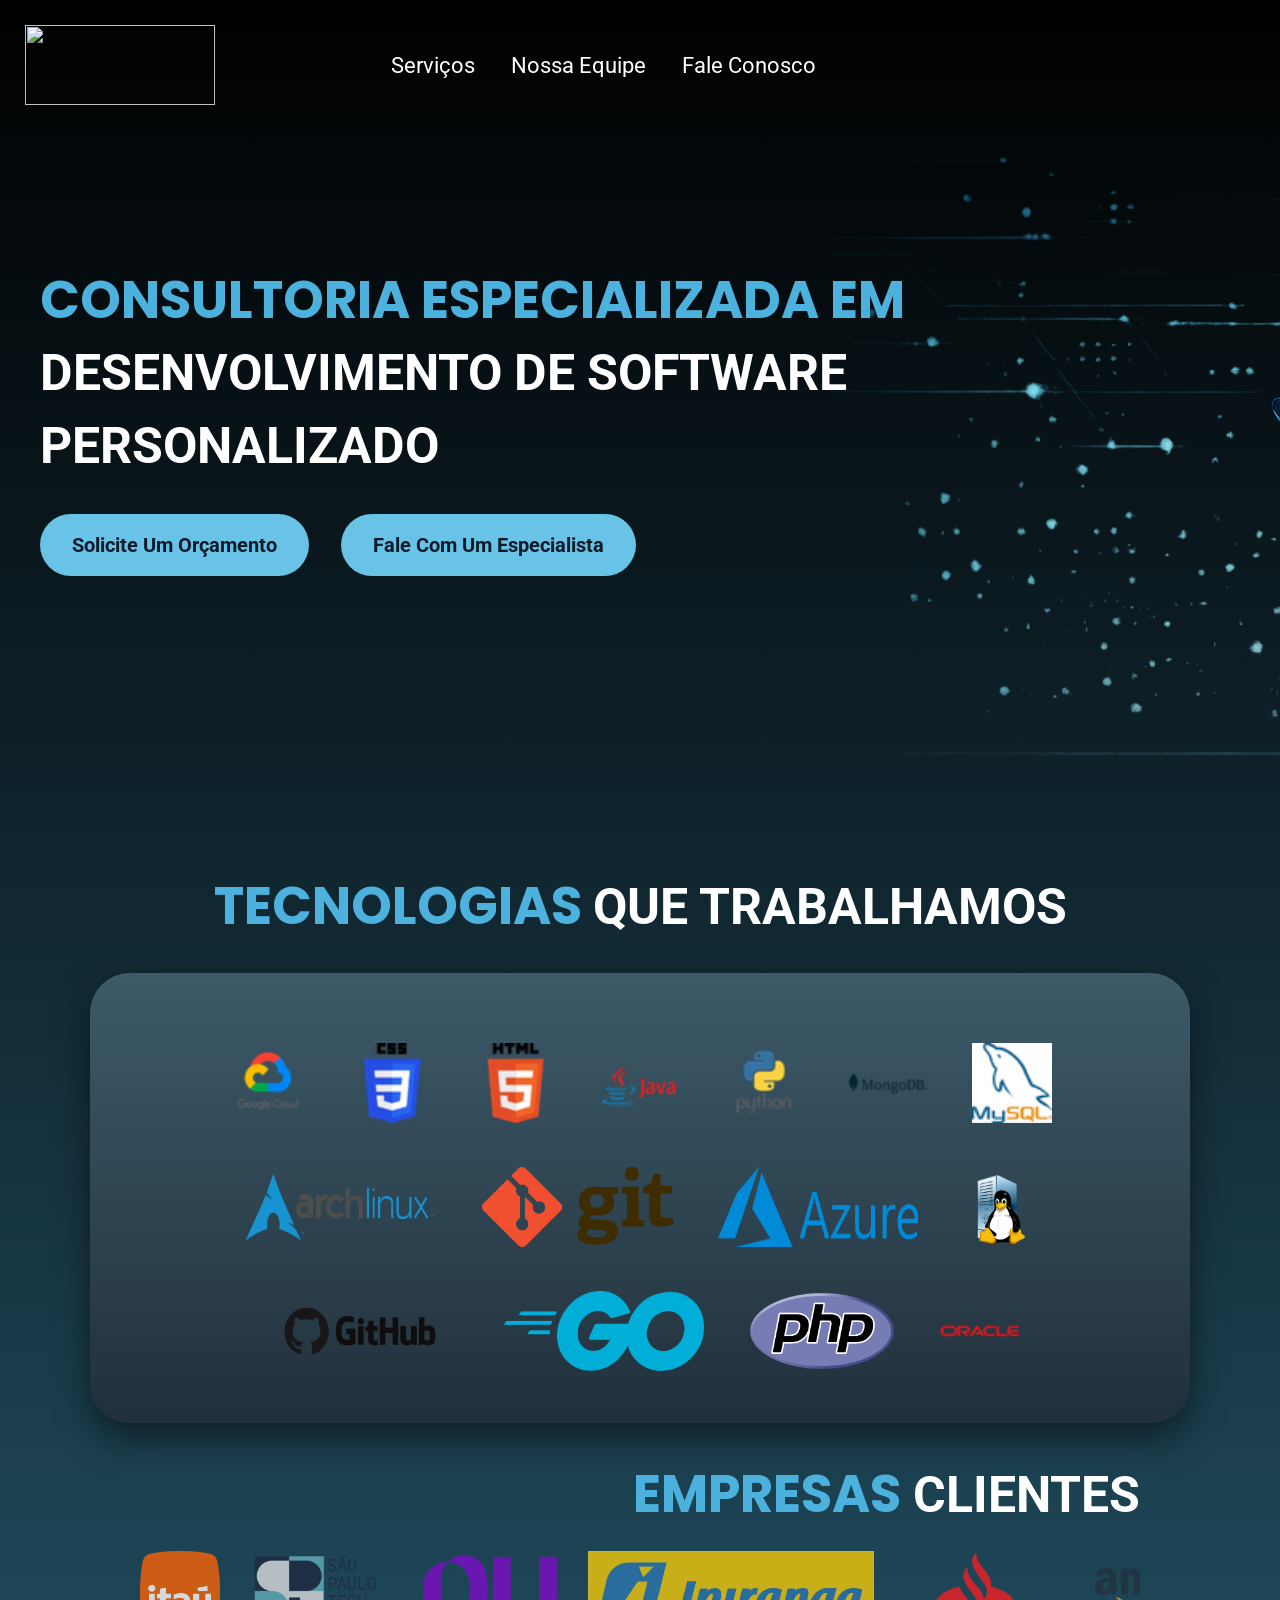
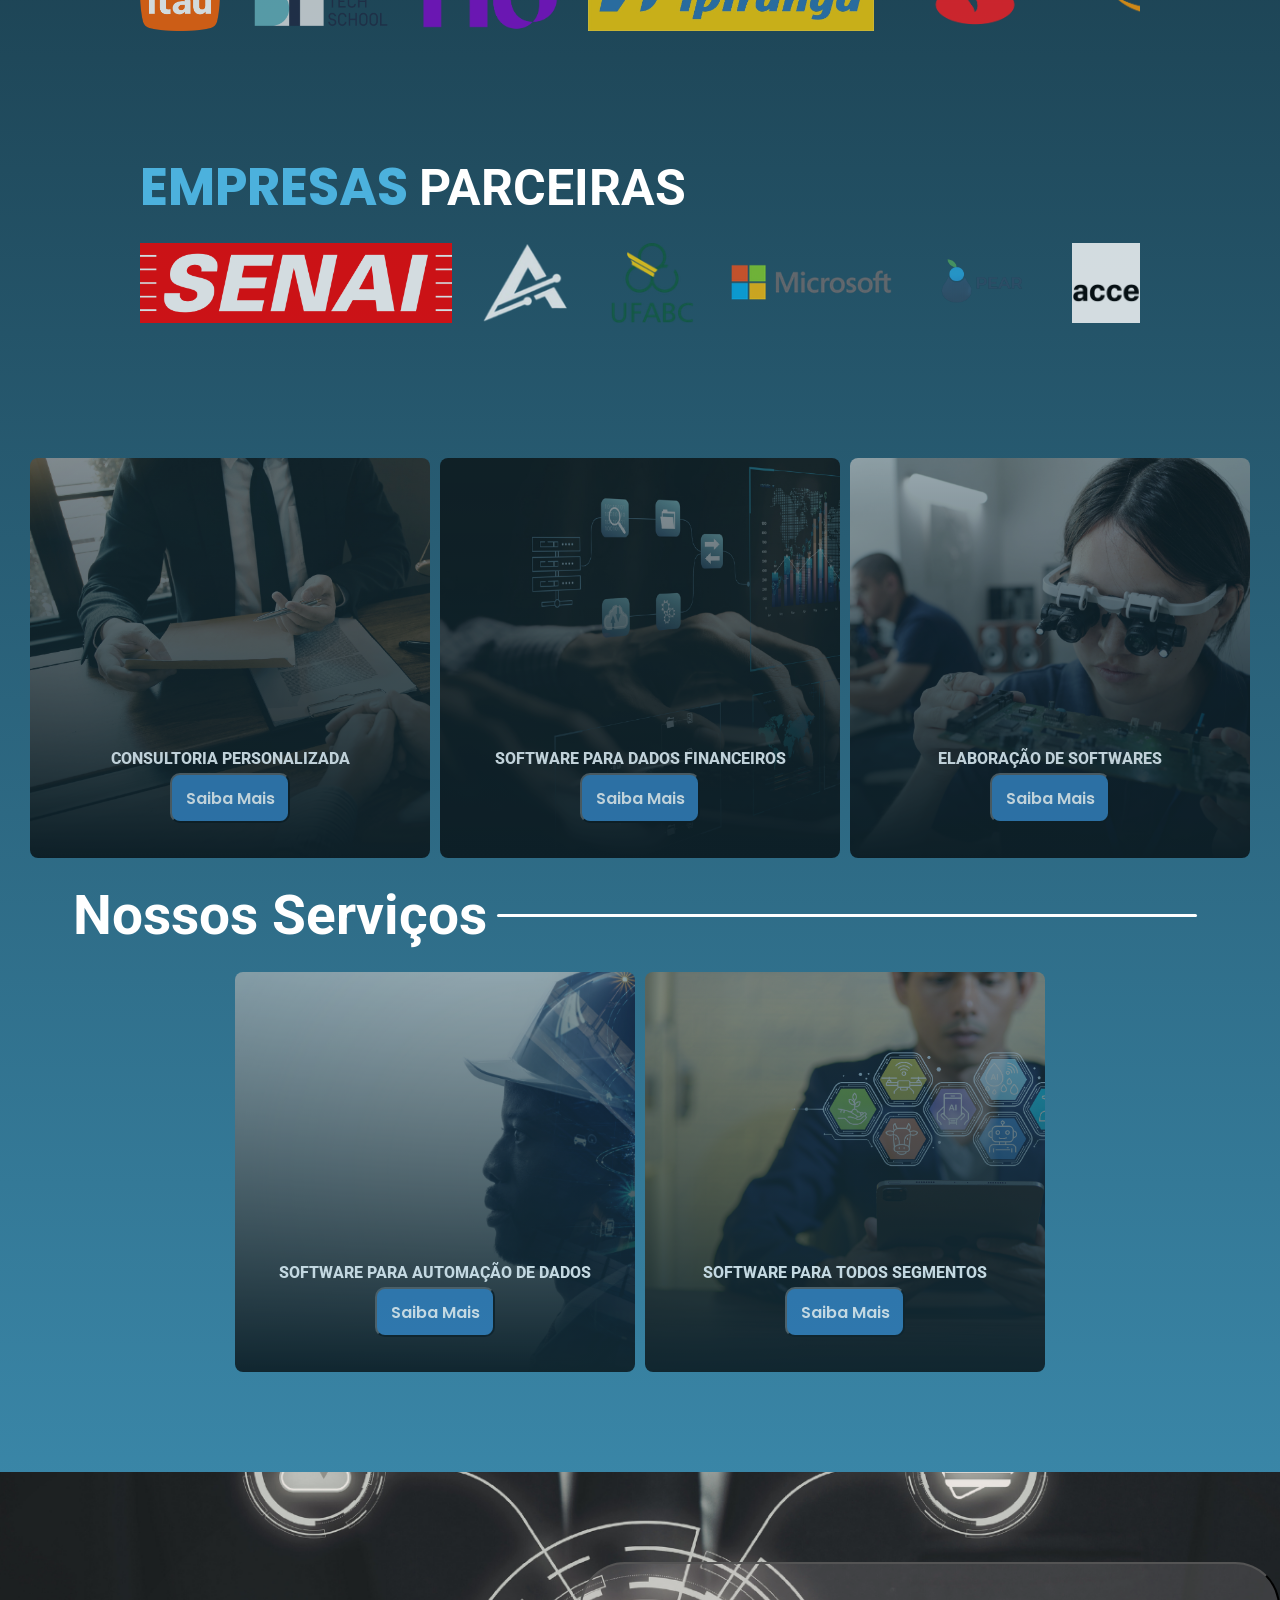
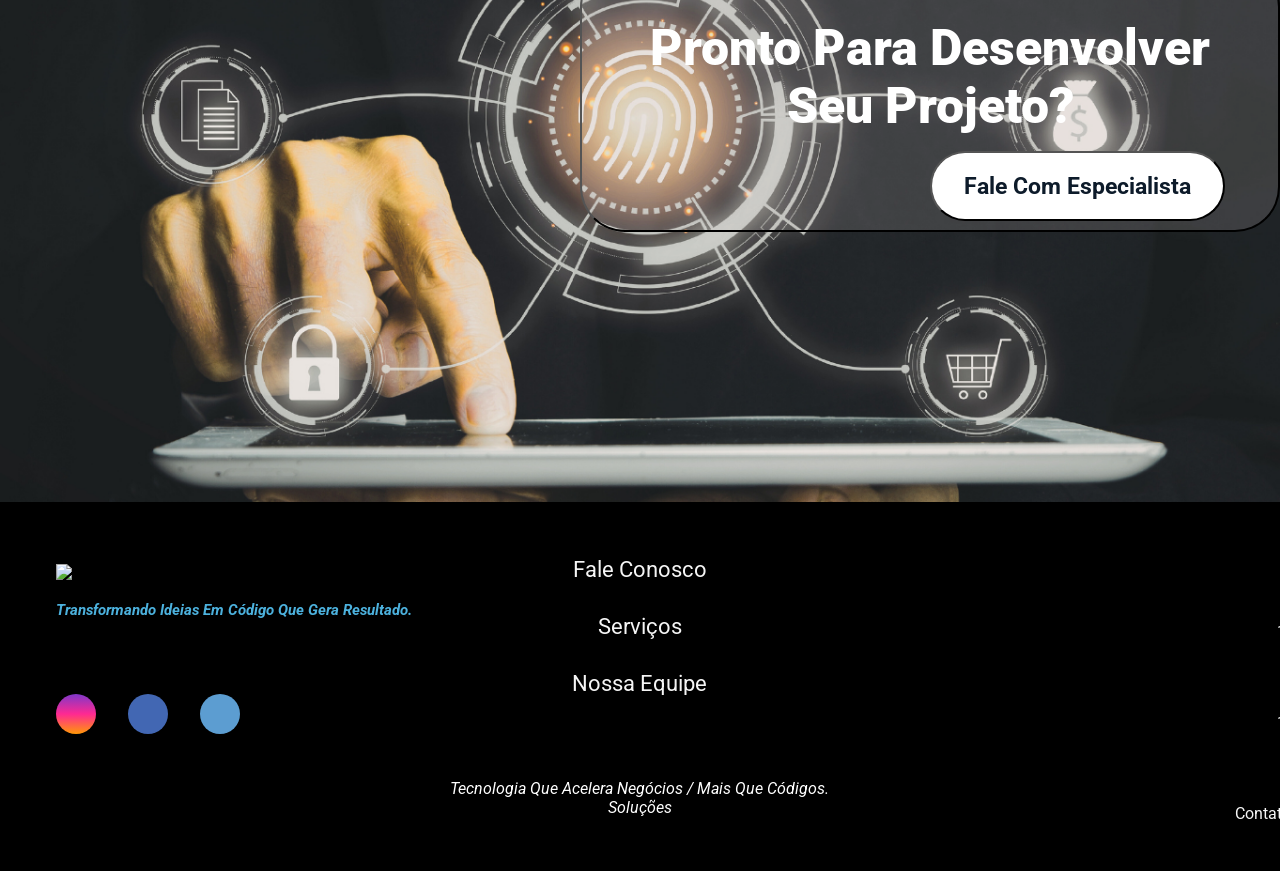
==== commit 955d7697: "rodape_pags" ====
--- a/index.html
+++ b/index.html
@@ -141,8 +141,7 @@
         <div id="img5">
             
             <button class="conversar">
-                <p class="titulo_conversa">Vamos</p>
-                <p class="titulo_conversa">Conversar ?</p>
+                <p class="titulo_conversa">Pronto para desenvolver seu projeto?</p>
                 <a href="./contato.html">
                     <input type="submit" value="Fale com Especialista" class="btn_especialista">
                 </a>
--- a/style-home.css
+++ b/style-home.css
@@ -635,32 +635,40 @@
 
 
 .btn_especialista {
+    height: 70px;
     display: flex;
     font-weight: 300px;
-    font-size: 20px;
+    font-size: 23px;
     border-radius: 60px;
     background: #ffffff;
     color: #0d1b2a;
-    padding: 1rem 3rem;
-    font-weight: 900;
+    padding: 0.8rem 2rem;
+    font-weight: 900px;
     cursor: pointer;
     margin-bottom: 30px;
-    margin-top: 13px;
-    margin-left: 250px;
+    margin-top: 0.7px;
+    margin-left: 0px;
+    align-items: flex-end;
+    font-weight: 700;
     
 }
 
 .conversar {
-    font-size: 60px;
-    height: 210px;
-    width: 600px;
+    gap: 15px;
+    font-size: 50px;
+    height: 270px;
+    width: 700px;
     background-color: #d3c9c92a;
-    border-radius: 40px;
+    border-radius: 45px;
     font-weight: 900;
     color: var(--branco);
     display: flex;
     flex-direction: column;
     align-items: center;
     padding-bottom: 10px;
-    margin-bottom: 250px;
-}
+    margin-bottom: 270px;
+    padding: 55px;
+}
+.conversar a  {
+    width: 1px;
+}
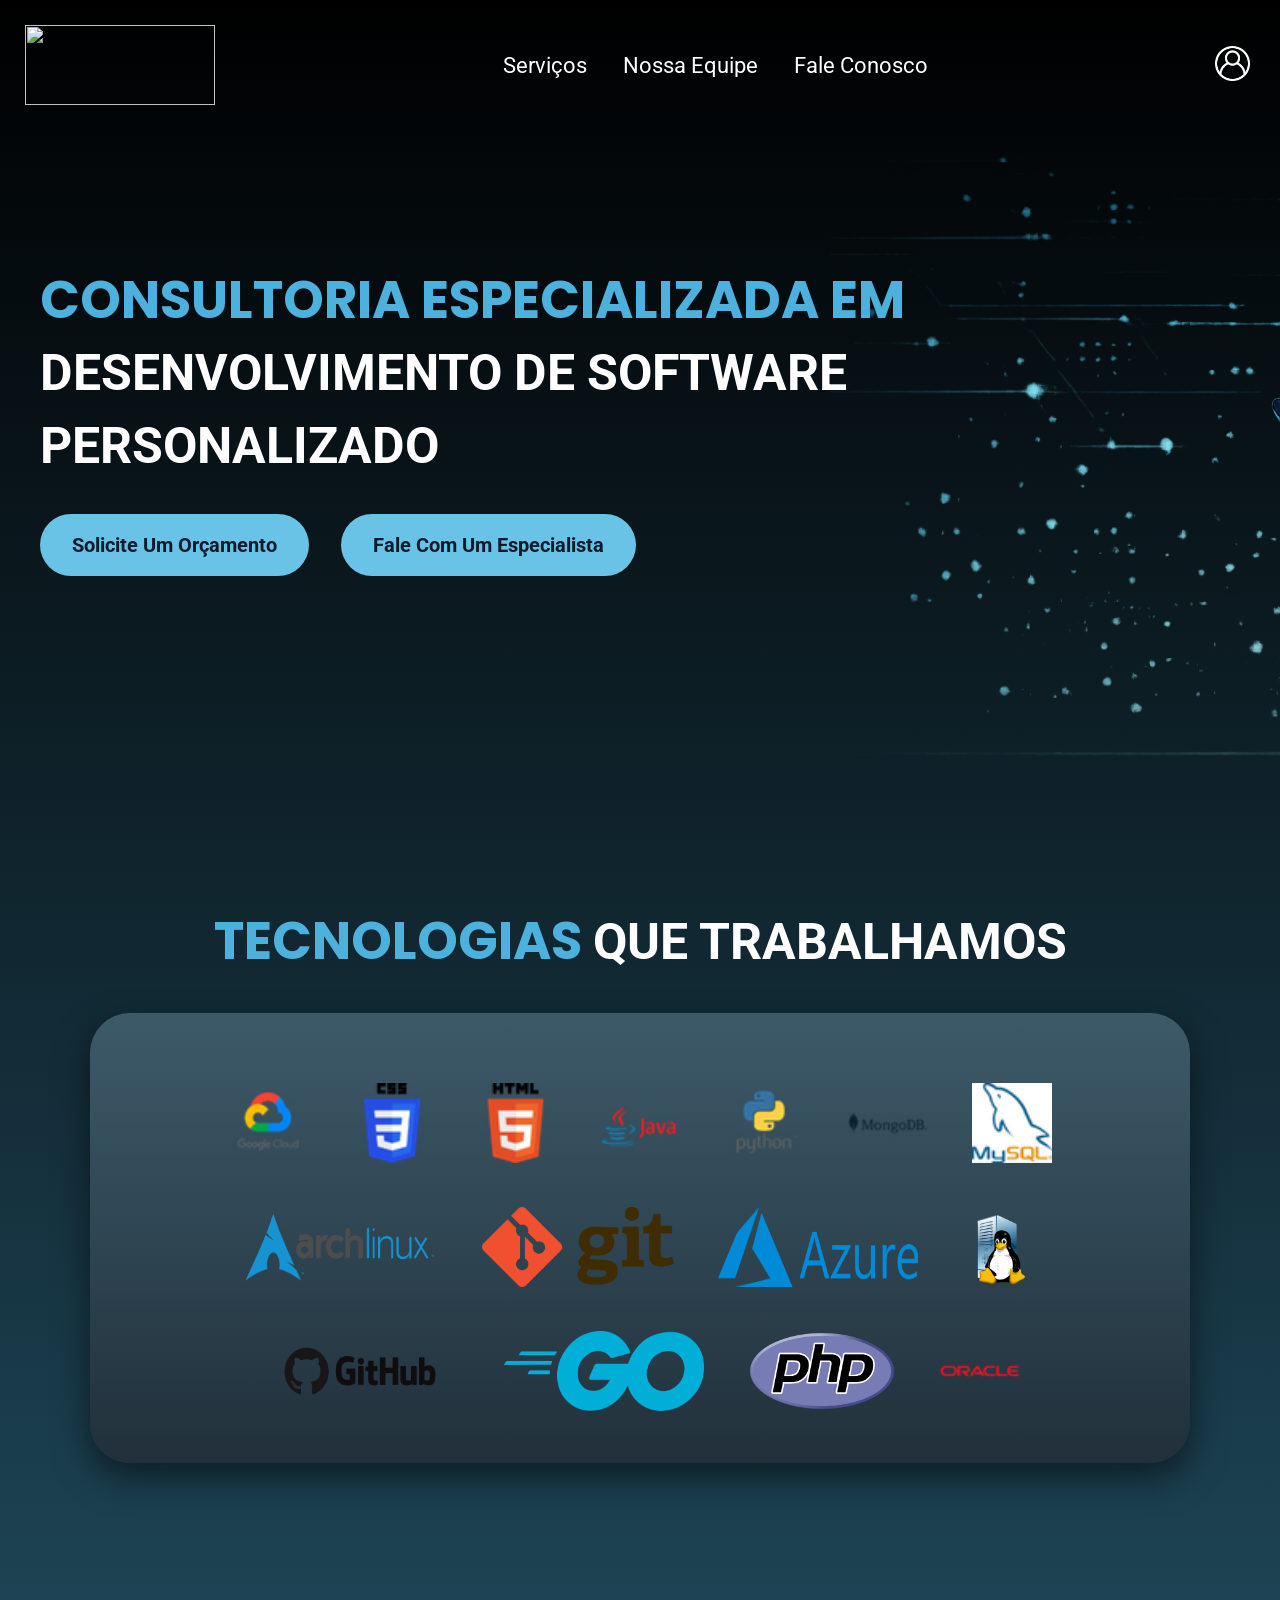
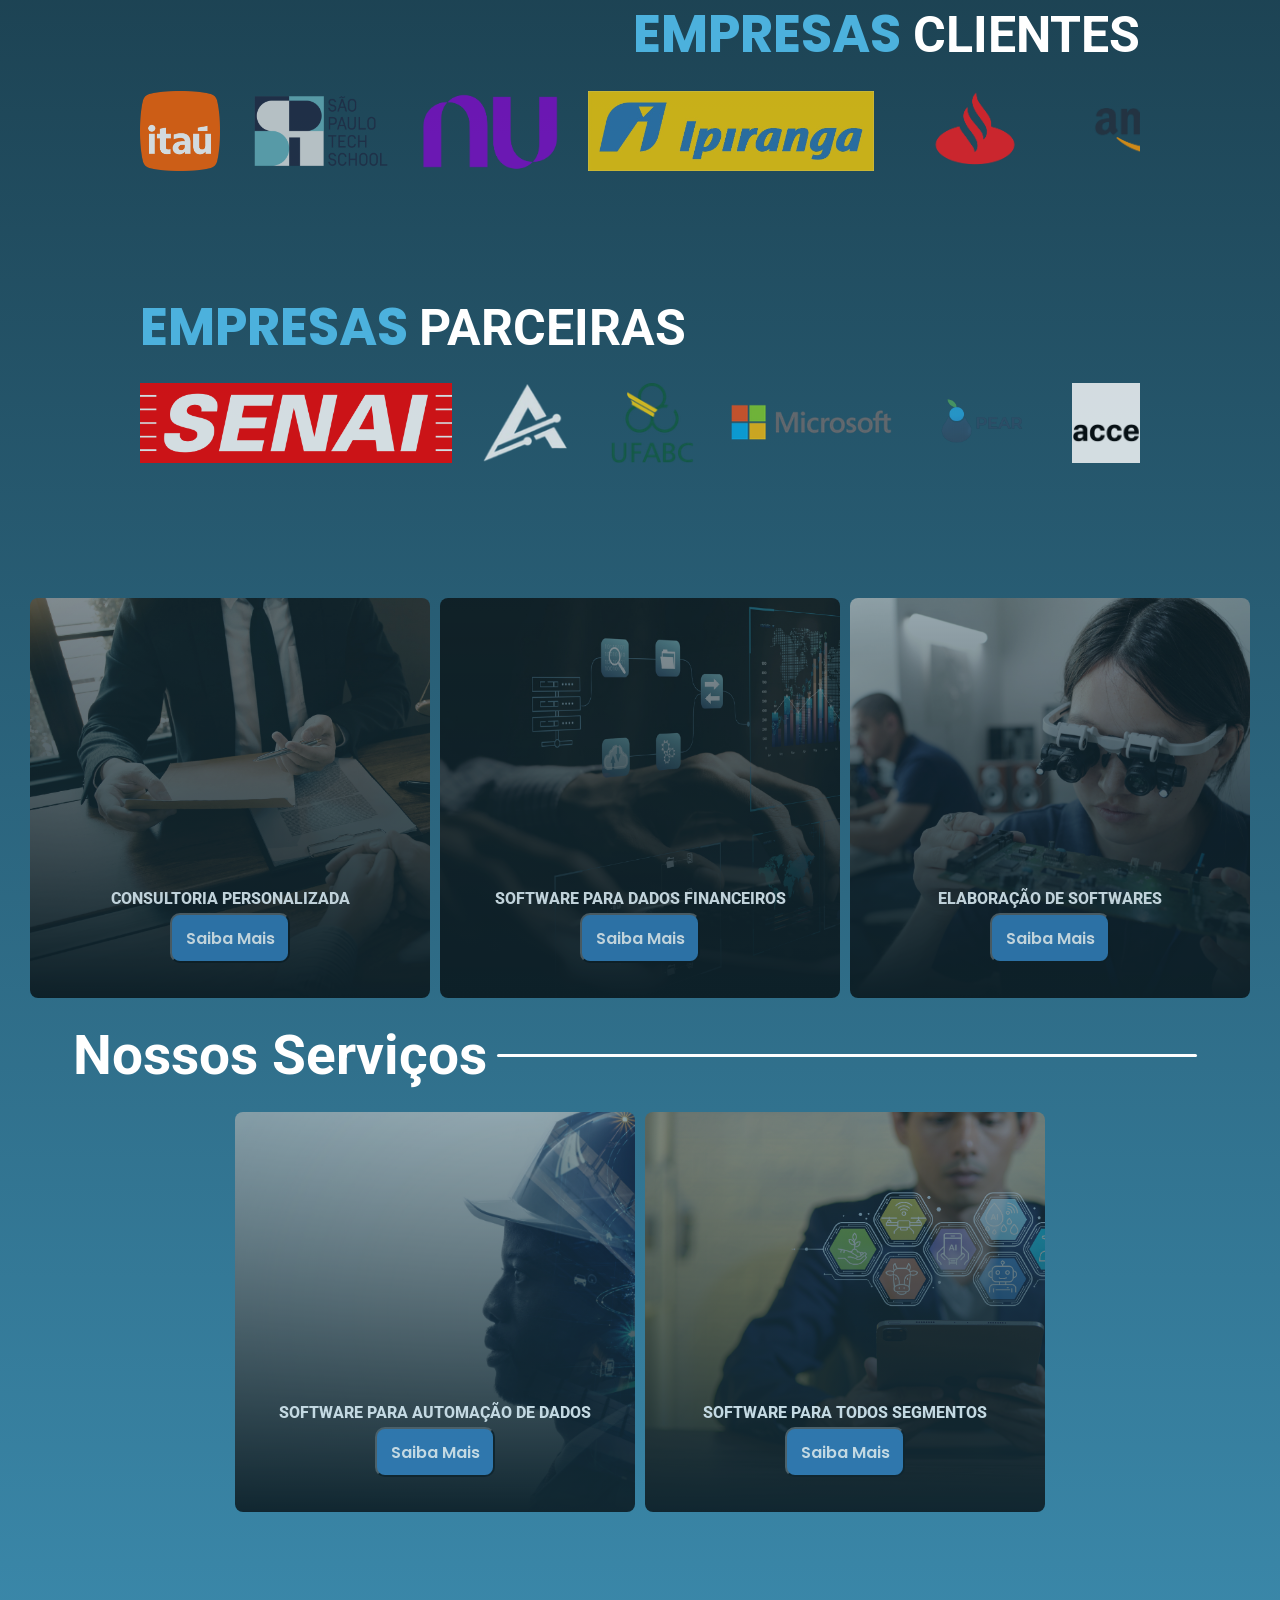
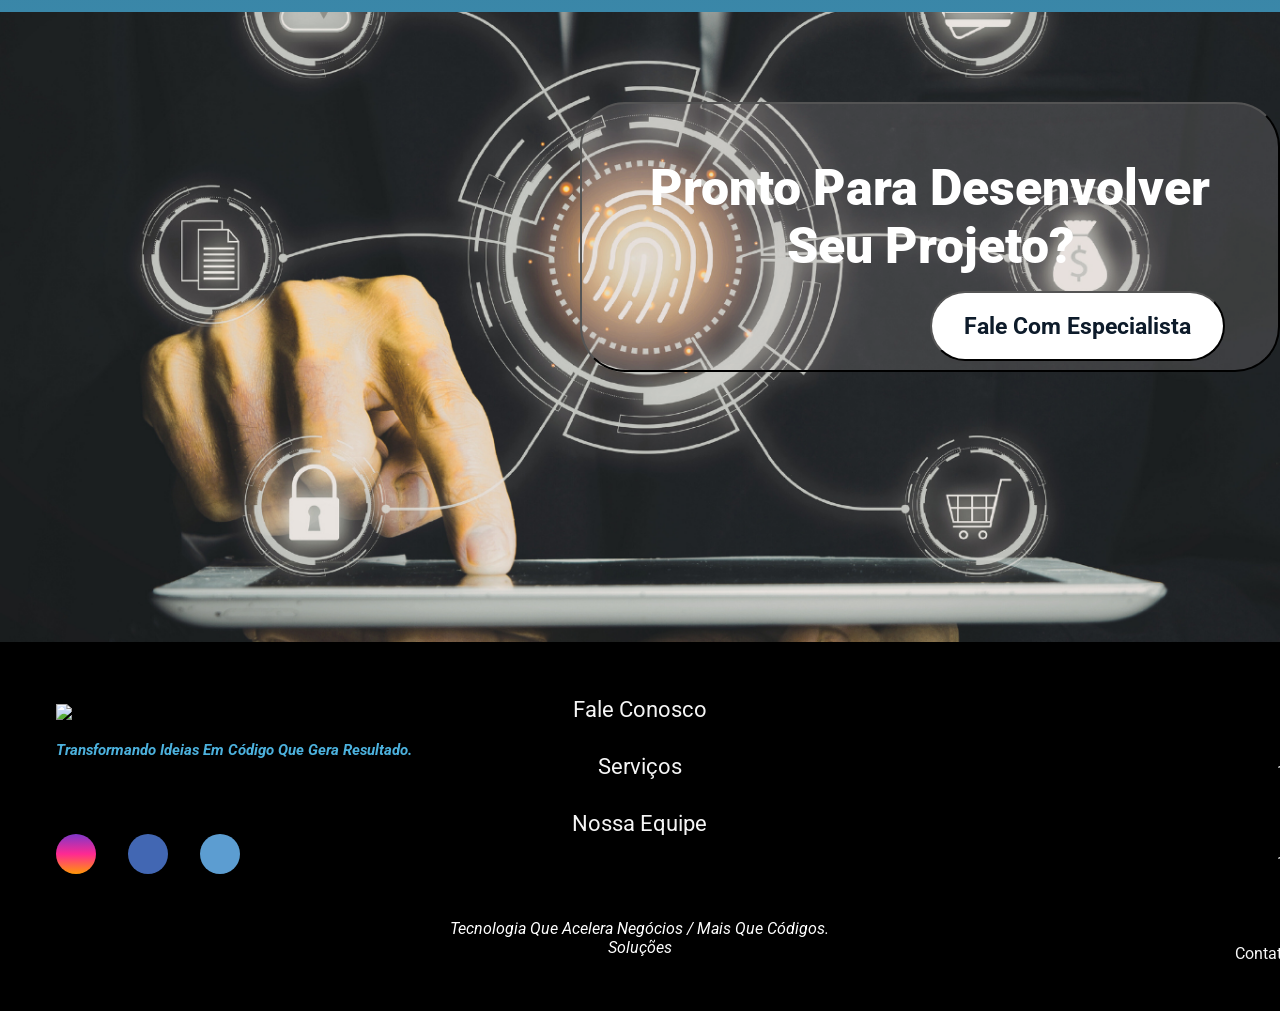
==== commit a1934910: "Adicionado icone login na home page e linkando com pagina de login" ====
--- a/index.html
+++ b/index.html
@@ -18,6 +18,9 @@
             <a href="nossaequipe.html">Nossa Equipe</a>
             <a href="./contato.html">Fale Conosco</a>
         </nav>
+        <a href="login.html">
+            <img src="icons/user-interface.png" alt="icone_login" class="icone_login">
+        </a>
     </header>
     <section class="homepage">
         <div class="content">
@@ -139,16 +142,12 @@
     </section>
     <section>
         <div id="img5">
-            
             <button class="conversar">
                 <p class="titulo_conversa">Pronto para desenvolver seu projeto?</p>
                 <a href="./contato.html">
                     <input type="submit" value="Fale com Especialista" class="btn_especialista">
                 </a>
-
             </button>
-
-
         </div>
     </section>
     <footer>
--- a/style-home.css
+++ b/style-home.css
@@ -79,6 +79,7 @@
     animation:slide 13s linear infinite;
 }
 
+
 .logo {
     height: 80px;
     width: 190px;
@@ -87,11 +88,16 @@
 .menu {
     width: 100%;
     padding: 25px;
-    padding-right: 35%;
+    padding-right: 30px;
     position: sticky;
     display: flex;
     align-items: center;
     justify-content: space-between;
+}
+
+.icone_login {
+    height: 35px;
+    width: 35px;
 }
 
 .navbar a {
@@ -118,6 +124,7 @@
 
 
 .title-box{
+    margin: 35px 0px 35px 0px;
     font-family: var(--font-poppins);
     font-size: 52px;
     color: #4cb1dd;
@@ -125,7 +132,6 @@
     line-height: 1.4;
     white-space: nowrap;
     text-align: center;
-    margin-bottom: 30px;
 }
 
 .title-box span {
@@ -198,6 +204,7 @@
 
 /* --- Section Clientes Parceiros --- */
 .nossos_clientes_parceiros {
+    margin-top: 100px;
     display: flex;
     flex-direction: column;
     justify-content: center;
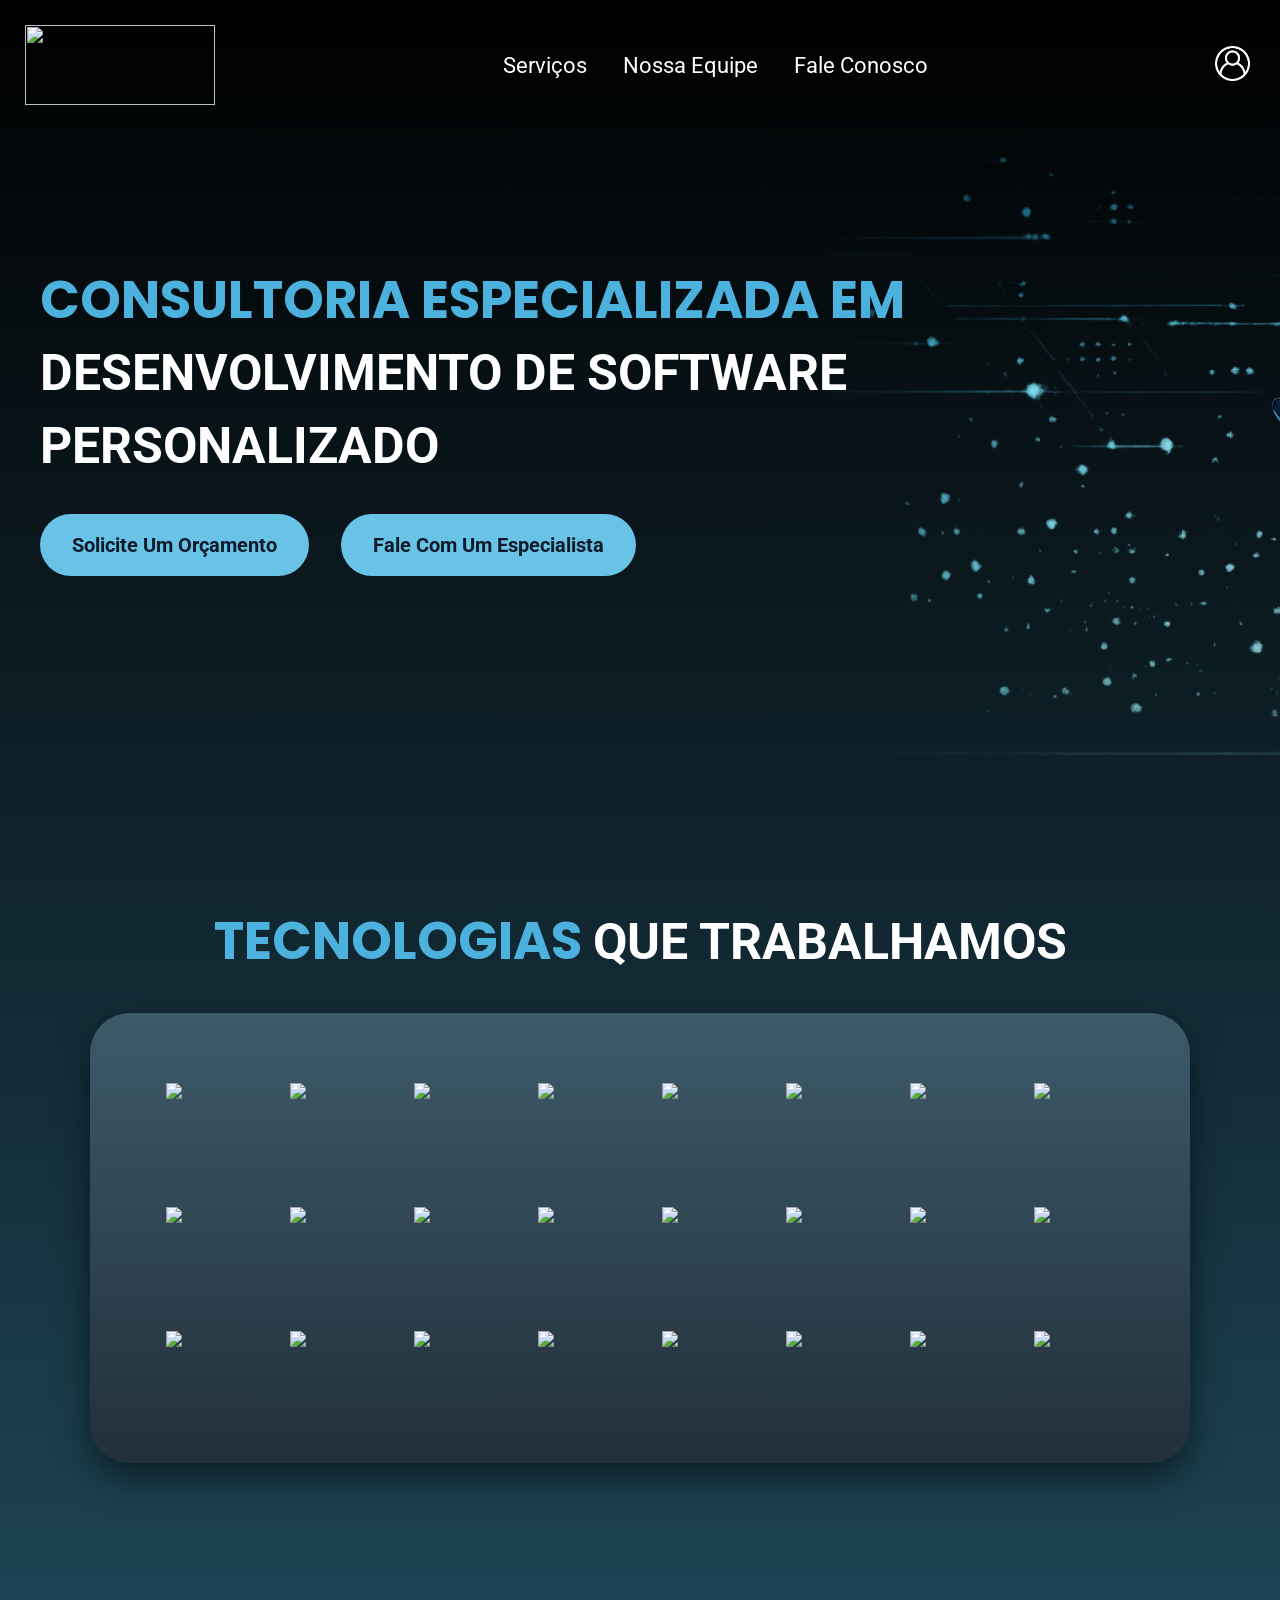
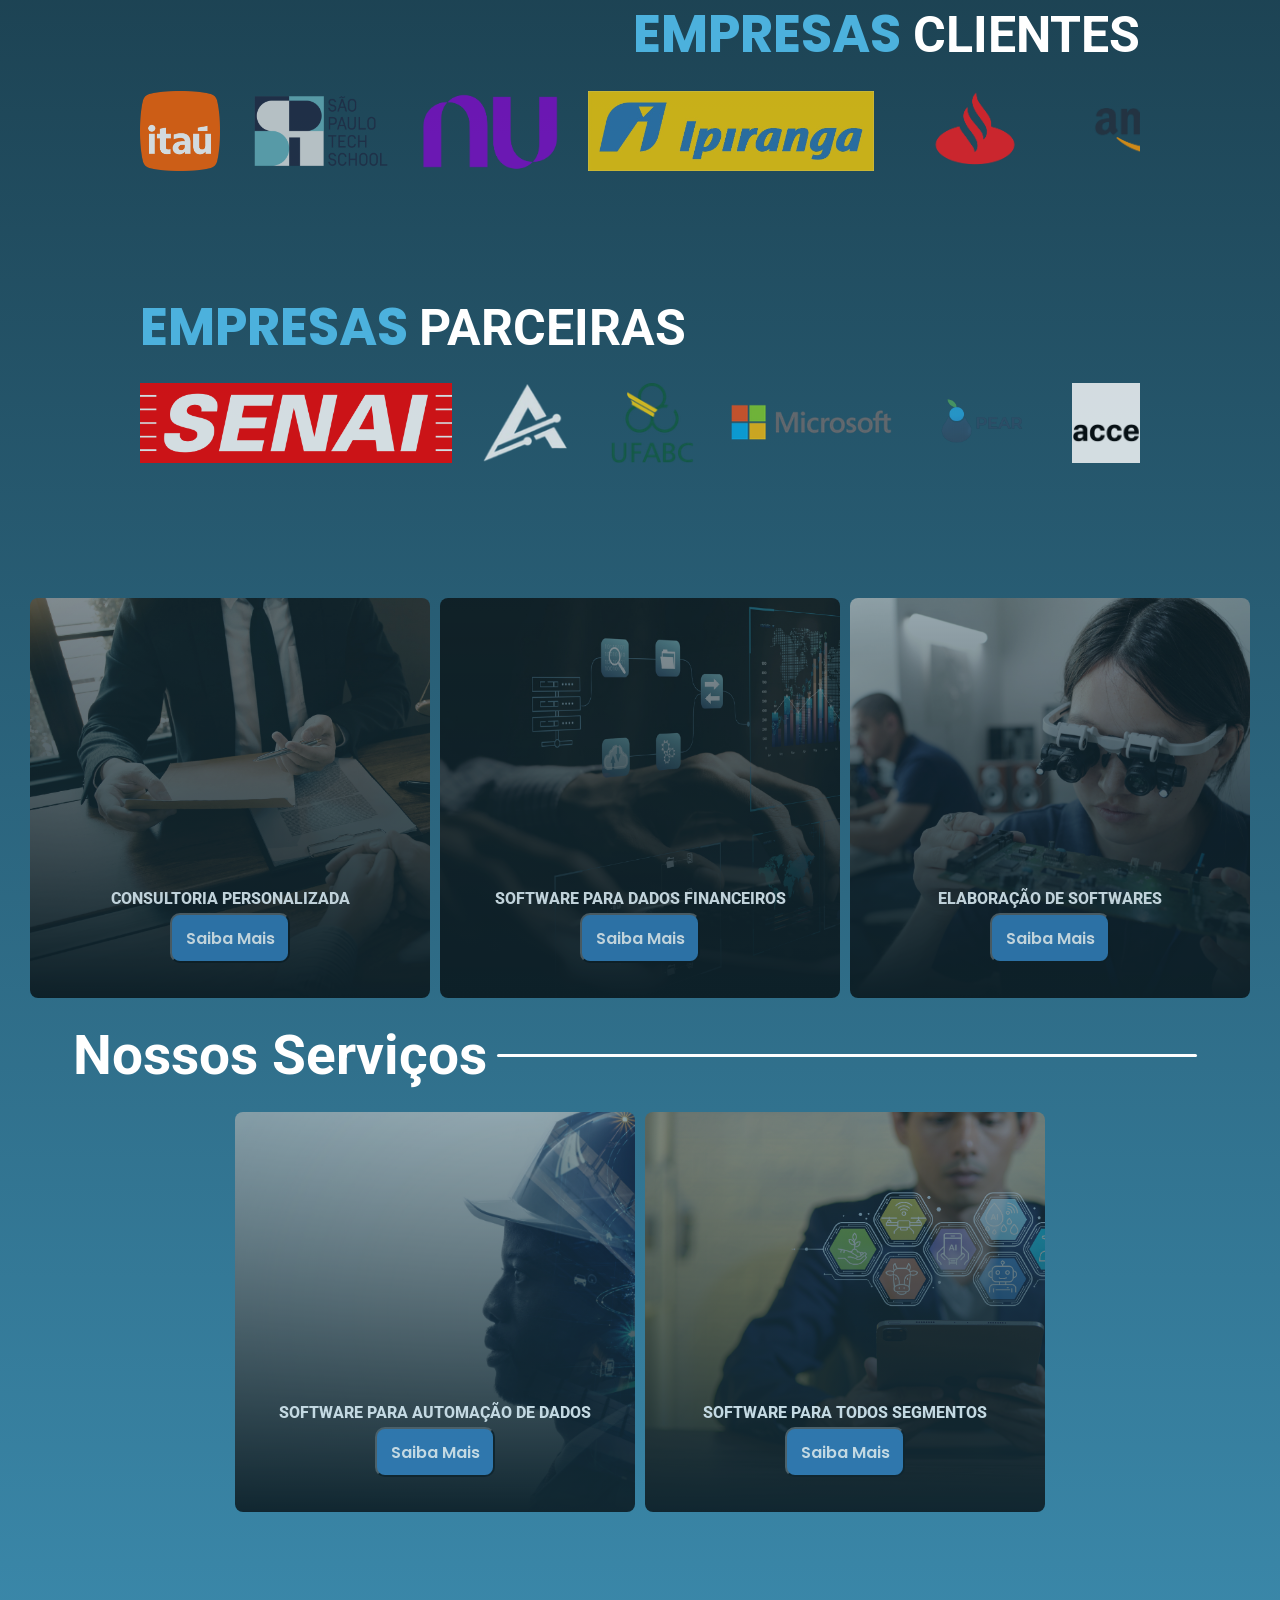
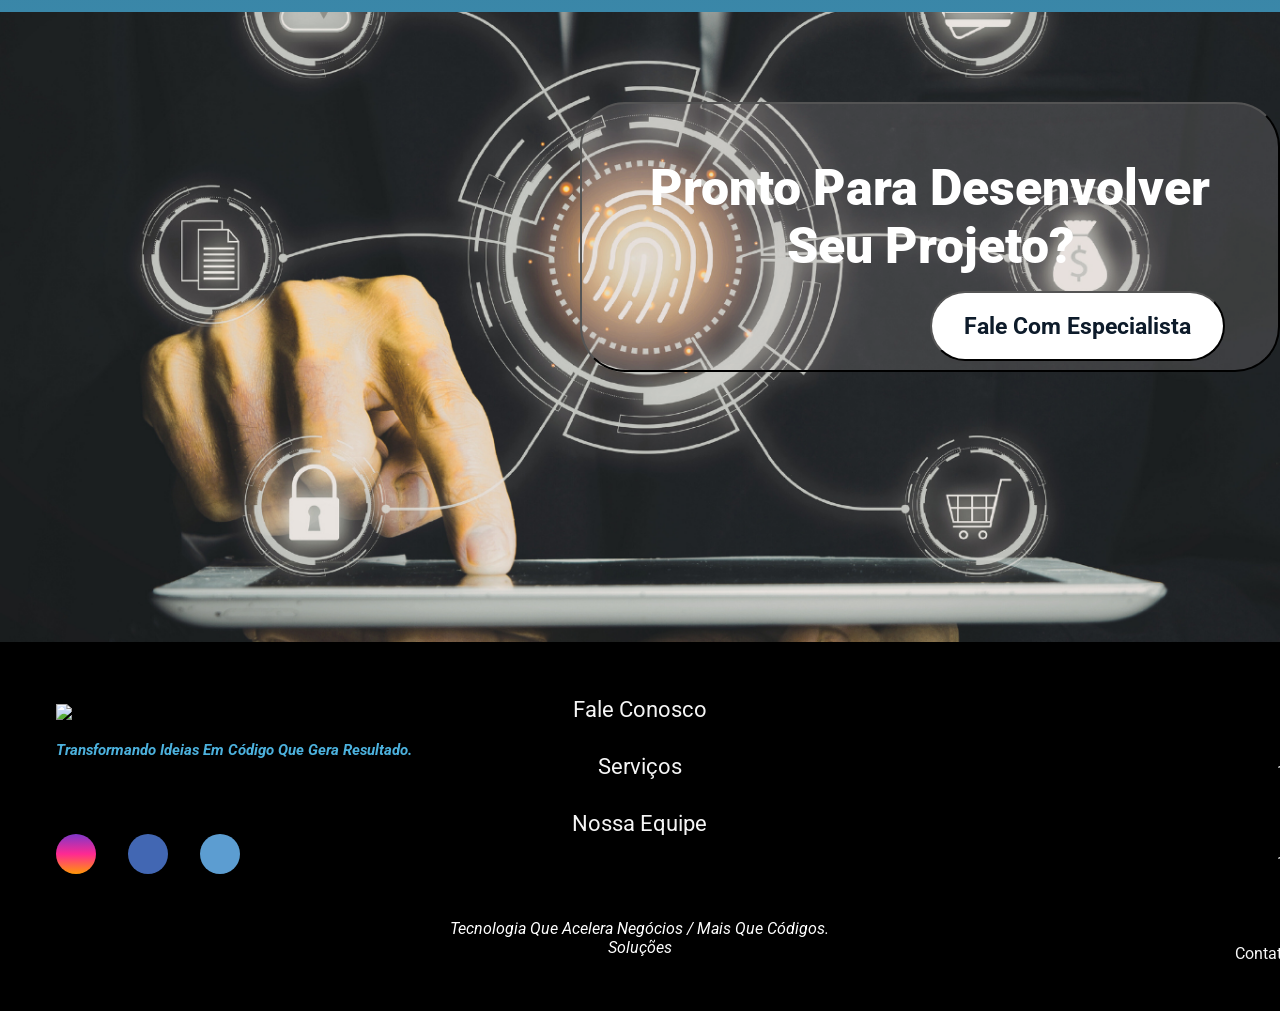
==== commit d6954776: "box da home melhorada" ====
--- a/index.html
+++ b/index.html
@@ -14,7 +14,7 @@
     <header class="menu">
         <img src="IMG/chama_o_dev-removebg-preview.png" class="logo">
         <nav class="navbar">
-            <a href="services.html">Serviços</a>
+            <a href="servicos.html">Serviços</a>
             <a href="nossaequipe.html">Nossa Equipe</a>
             <a href="./contato.html">Fale Conosco</a>
         </nav>
@@ -43,21 +43,30 @@
         <h1 class="title-box">Tecnologias <span>que trabalhamos</span></h1>
         <div class="alinhar">
             <div class="box">
-                <img src="IMG/GoogleCloud.png" class="">
-                <img src="tecnologias/css.png" class="">
-                <img src="tecnologias/html.png" class="">
-                <img src="tecnologias/java.png" class="">
-                <img src="tecnologias/python.png" class="">
-                <img src="tecnologias/mongodb.png" class="">
-                <img src="tecnologias/MySQL.png" class="">
-                <img src="tecnologias/archlinux.png" class="">
-                <img src="tecnologias/Git-logo.svg.png" class="">
-                <img src="tecnologias/Microsoft_Azure_Logo.svg.png" class="">
-                <img src="tecnologias/linux-server.png" class="">
-                <img src="tecnologias/github.png" class="">
-                <img src="tecnologias/goolang.png" class="">
-                <img src="tecnologias/php.png" class="">
-                <img src="tecnologias/oracle.png" class="">
+            <img src="https://cdn.jsdelivr.net/gh/devicons/devicon@latest/icons/aarch64/aarch64-original.svg" />
+            <img src="https://cdn.jsdelivr.net/gh/devicons/devicon@latest/icons/php/php-original.svg" />
+            <img src="https://cdn.jsdelivr.net/gh/devicons/devicon@latest/icons/postgresql/postgresql-original-wordmark.svg" />
+            <img src="https://cdn.jsdelivr.net/gh/devicons/devicon@latest/icons/python/python-original-wordmark.svg" />
+            <img src="https://cdn.jsdelivr.net/gh/devicons/devicon@latest/icons/r/r-original.svg" />
+            <img src="https://cdn.jsdelivr.net/gh/devicons/devicon@latest/icons/react/react-original-wordmark.svg" />
+            <img src="https://cdn.jsdelivr.net/gh/devicons/devicon@latest/icons/rust/rust-original.svg" />
+            <img src="https://cdn.jsdelivr.net/gh/devicons/devicon@latest/icons/spring/spring-original-wordmark.svg" />
+            <img src="https://cdn.jsdelivr.net/gh/devicons/devicon@latest/icons/swift/swift-original-wordmark.svg" />
+            <img src="https://cdn.jsdelivr.net/gh/devicons/devicon@latest/icons/typescript/typescript-original.svg" />
+            <img src="https://cdn.jsdelivr.net/gh/devicons/devicon@latest/icons/windows11/windows11-original-wordmark.svg" />
+            <img src="https://cdn.jsdelivr.net/gh/devicons/devicon@latest/icons/amazonwebservices/amazonwebservices-original-wordmark.svg" />
+            <img src="https://cdn.jsdelivr.net/gh/devicons/devicon@latest/icons/android/android-plain-wordmark.svg" /> 
+            <img src="https://cdn.jsdelivr.net/gh/devicons/devicon@latest/icons/csharp/csharp-original.svg" />
+            <img src="https://cdn.jsdelivr.net/gh/devicons/devicon@latest/icons/css3/css3-original-wordmark.svg" />
+            <img src="https://cdn.jsdelivr.net/gh/devicons/devicon@latest/icons/dotnetcore/dotnetcore-original.svg" />
+            <img src="https://cdn.jsdelivr.net/gh/devicons/devicon@latest/icons/figma/figma-original.svg" />
+            <img src="https://cdn.jsdelivr.net/gh/devicons/devicon@latest/icons/gimp/gimp-original-wordmark.svg" />
+            <img src="https://cdn.jsdelivr.net/gh/devicons/devicon@latest/icons/git/git-original-wordmark.svg" />
+            <img src="https://cdn.jsdelivr.net/gh/devicons/devicon@latest/icons/oracle/oracle-original.svg" />
+            <img src="https://cdn.jsdelivr.net/gh/devicons/devicon@latest/icons/googlecloud/googlecloud-original-wordmark.svg" />
+            <img src="https://cdn.jsdelivr.net/gh/devicons/devicon@latest/icons/java/java-original-wordmark.svg" />
+            <img src="https://cdn.jsdelivr.net/gh/devicons/devicon@latest/icons/lua/lua-original.svg" />
+            <img src="https://cdn.jsdelivr.net/gh/devicons/devicon@latest/icons/nodejs/nodejs-original-wordmark.svg" />
             </div>
         </div>
     </section>
@@ -114,15 +123,21 @@
         <div class="conjunto_card_servicos">
             <div class="cards_servicos cards_servicos_image1">
                 <p class="frase_servicos">Consultoria personalizada</p>
-                <button class="botao_servicos">Saiba Mais</button>
+                <a href="servicos.html">
+                    <button class="botao_servicos">Saiba Mais</button>
+                </a>
             </div>
             <div class="cards_servicos cards_servicos_image2">
                 <p class="frase_servicos">Software para dados financeiros</p>
-                <button class="botao_servicos">Saiba Mais</button>
+                <a href="servicos.html">
+                    <button class="botao_servicos">Saiba Mais</button>
+                </a>
             </div>
             <div class="cards_servicos cards_servicos_image3">
                 <p class="frase_servicos">elaboração de softwares </p>
-                <button class="botao_servicos">Saiba Mais</button>
+                <a href="servicos.html">
+                    <button class="botao_servicos">Saiba Mais</button>
+                </a>
             </div>
         </div>
         <div class="titulo_linha_servicos">
@@ -132,11 +147,15 @@
         <div class="conjunto_card_servicos">
             <div class="cards_servicos cards_servicos_image4">
                 <p class="frase_servicos">software para AUTOMAÇÃO De DADOS </p>
-                <button class="botao_servicos">Saiba Mais</button>
+                <a href="servicos.html">
+                    <button class="botao_servicos">Saiba Mais</button>
+                </a>
             </div>
             <div class="cards_servicos cards_servicos_image5">
                 <p class="frase_servicos">software para todos segmentos</p>
-                <button class="botao_servicos">Saiba Mais</button>
+                <a href="servicos.html">
+                    <button class="botao_servicos">Saiba Mais</button>
+                </a>
             </div>
         </div>
     </section>
--- a/style-home.css
+++ b/style-home.css
@@ -192,7 +192,6 @@
     justify-content: center;
     min-width: 240px;
     transition: 0.3s ease;
-    
 }
 
 .btn:hover {
@@ -284,8 +283,6 @@
     font-size: 30px;
     color: #4cb1dd;
 }
-
-
 
 .card-container p{
     font-size:1.3rem;
